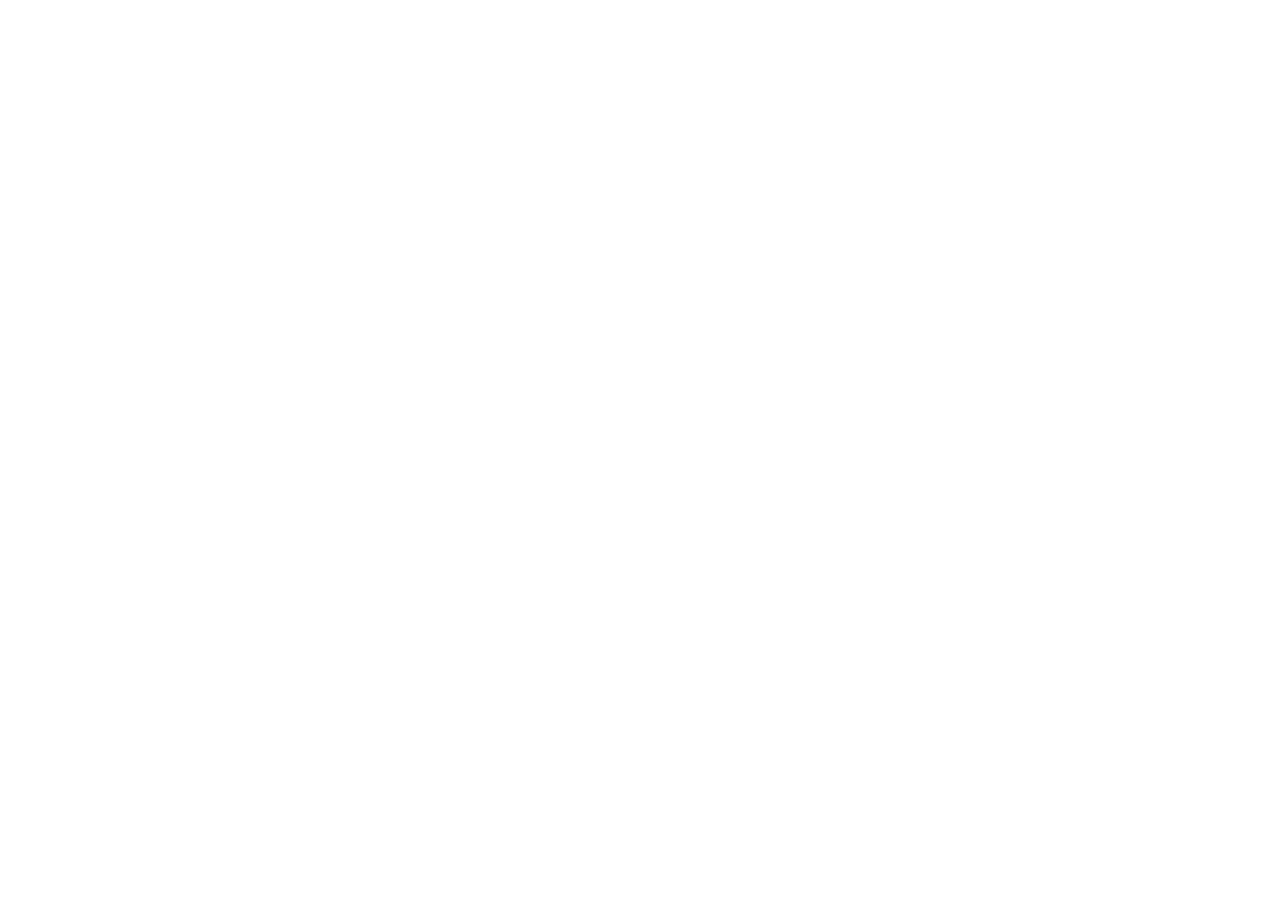
==== shop.html @ 04a5147b "upload home page" ====
<!DOCTYPE html>
<html lang="en">
<head>
    <meta charset="UTF-8">
    <meta http-equiv="X-UA-Compatible" content="IE=edge">
    <meta name="viewport" content="width=device-width, initial-scale=1.0">
    <title>Document</title>
    <link rel="stylesheet" href="assets/css/bootstrap.min.css">

    <link rel="stylesheet" href="assets/css/category.css">
</head>
<body>
    

    <script src="assets/js/bootstrap.min.js"></script>
</body>
</html>
---- assets/css/category.css ----
body
{
    font-family: 'Rubik', sans-serif;
}
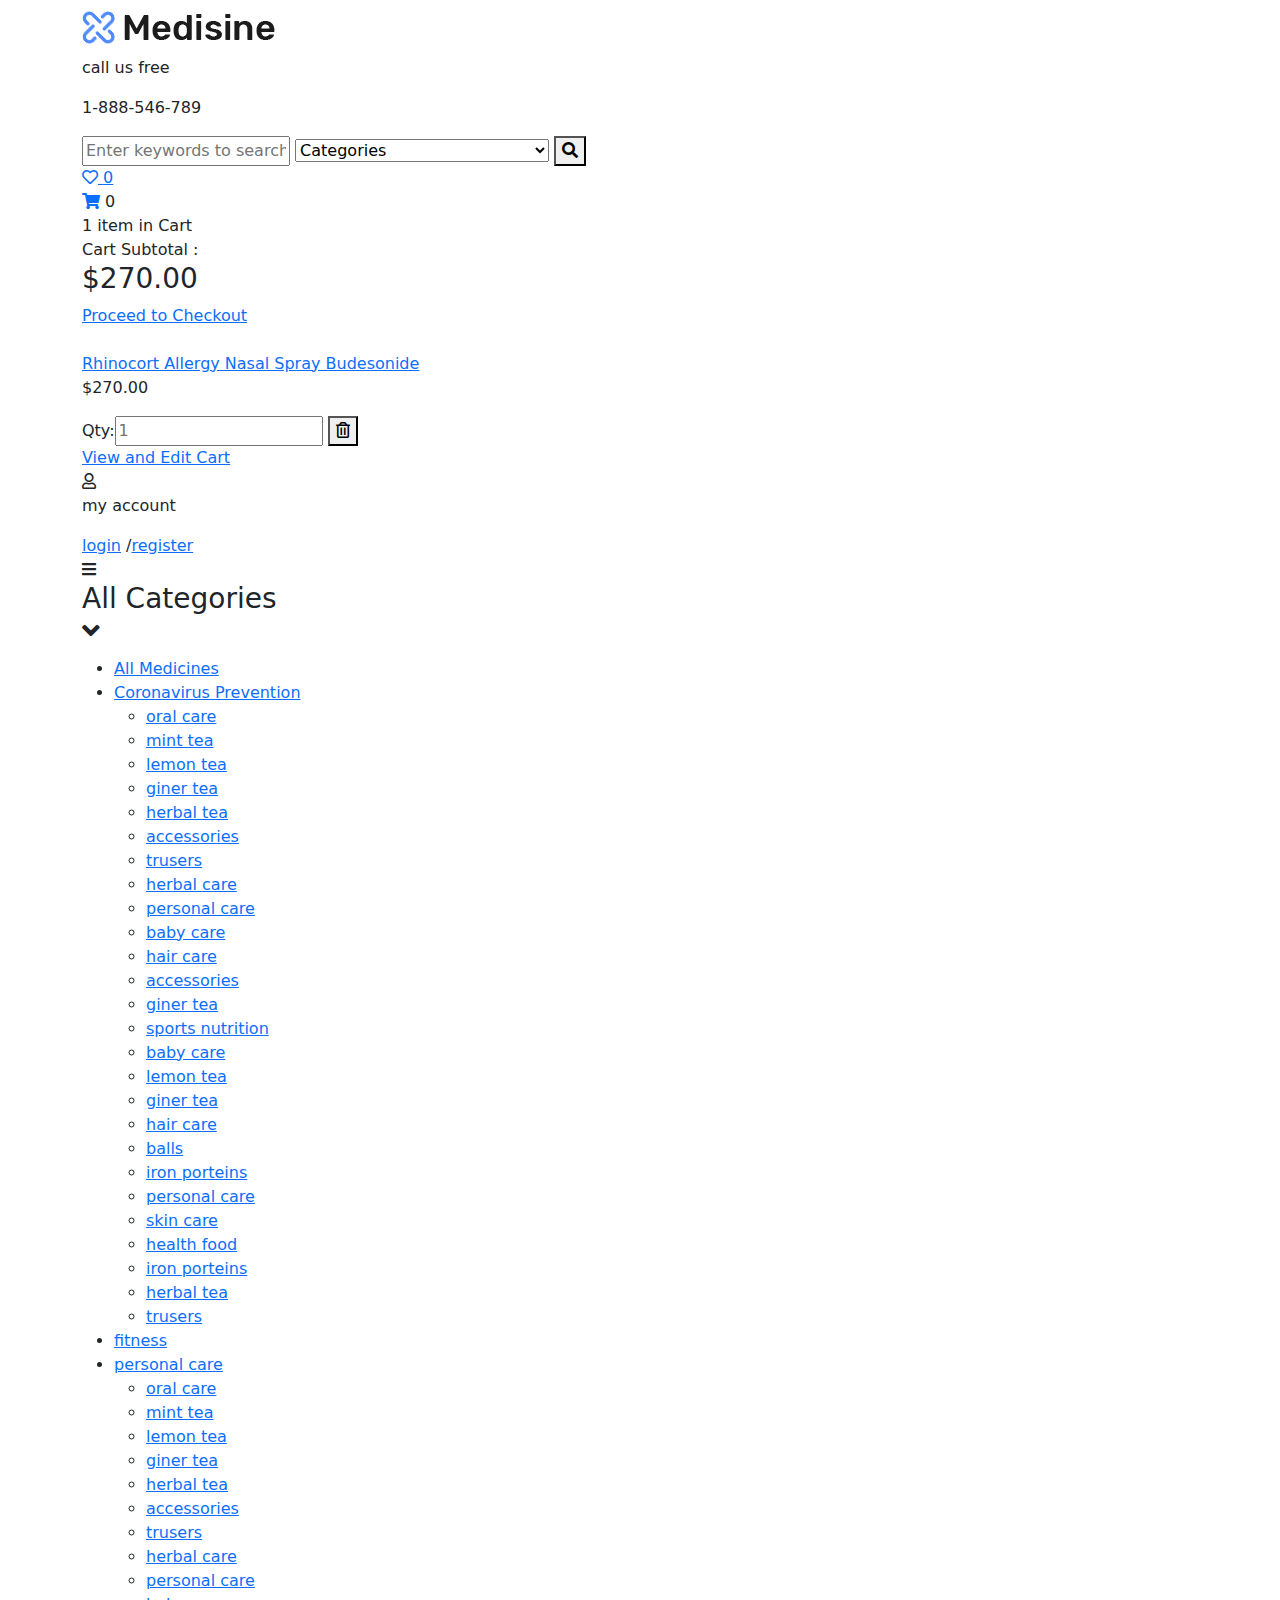
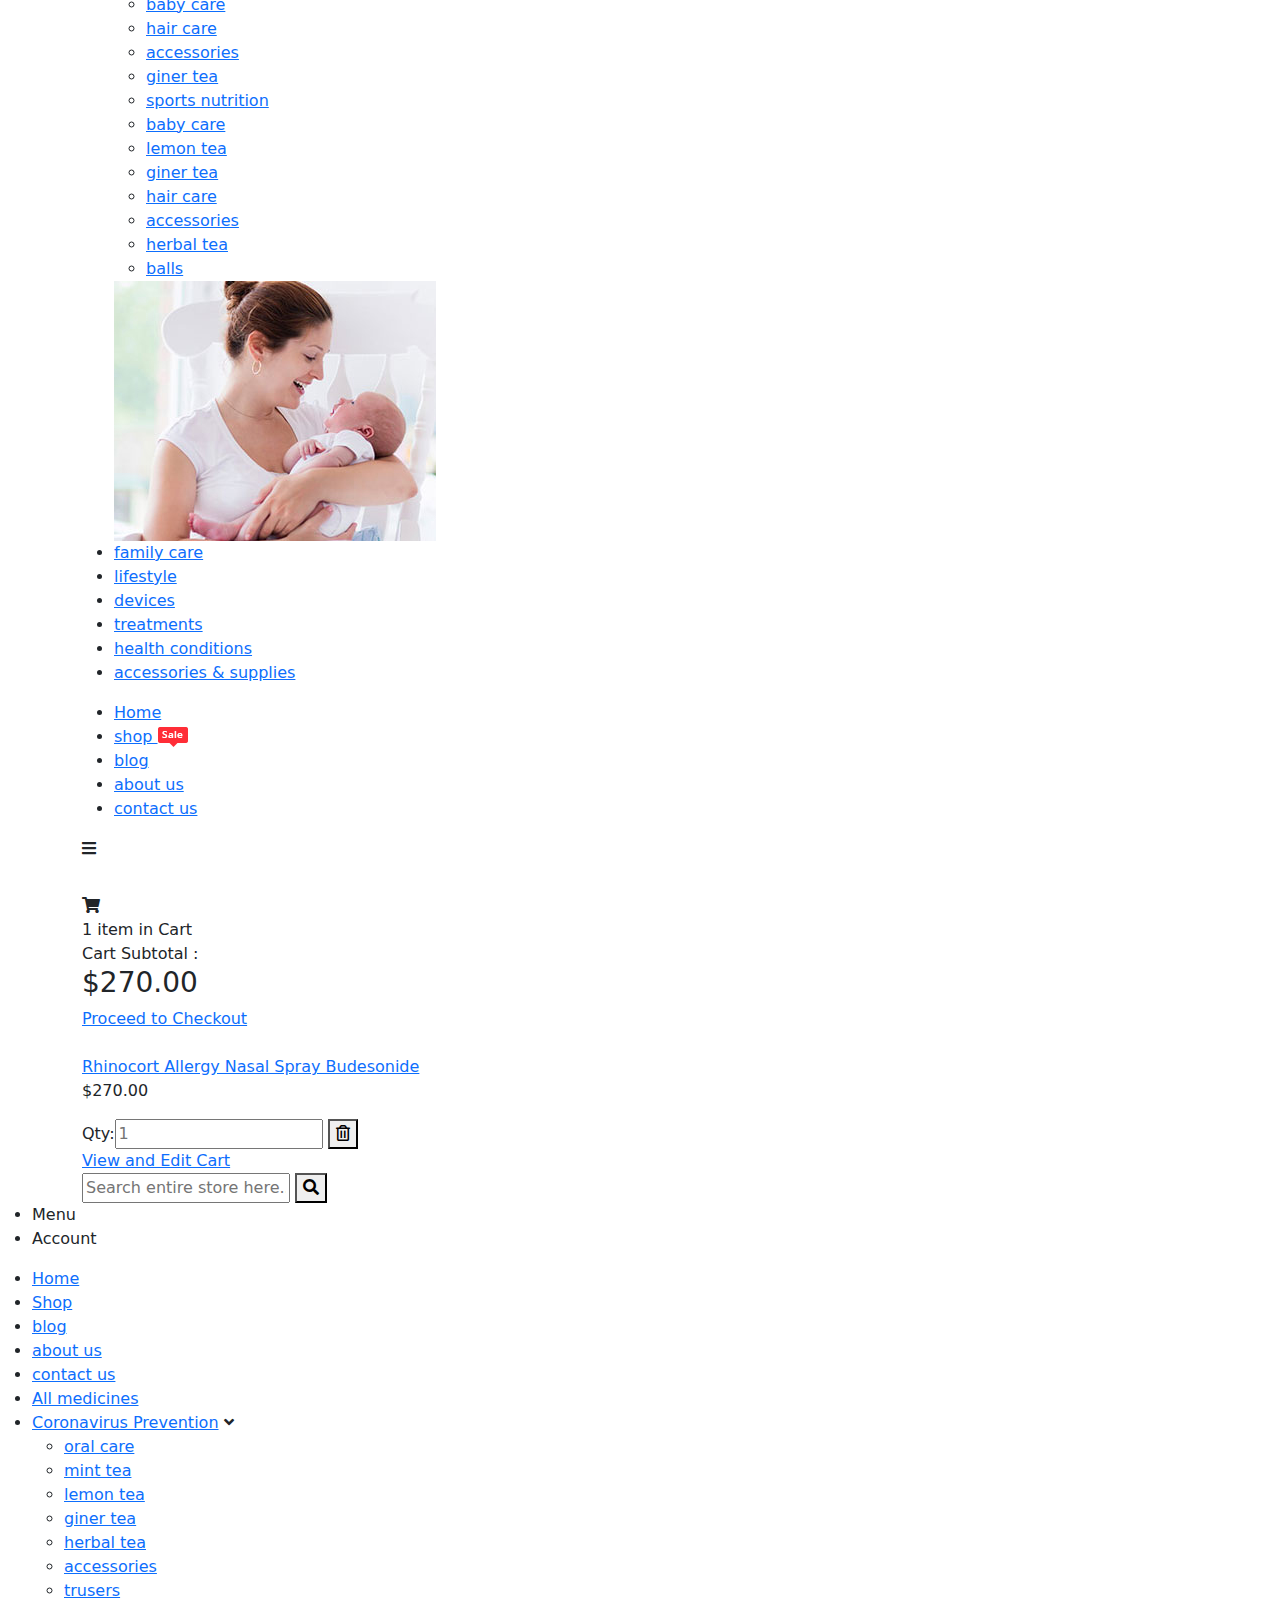
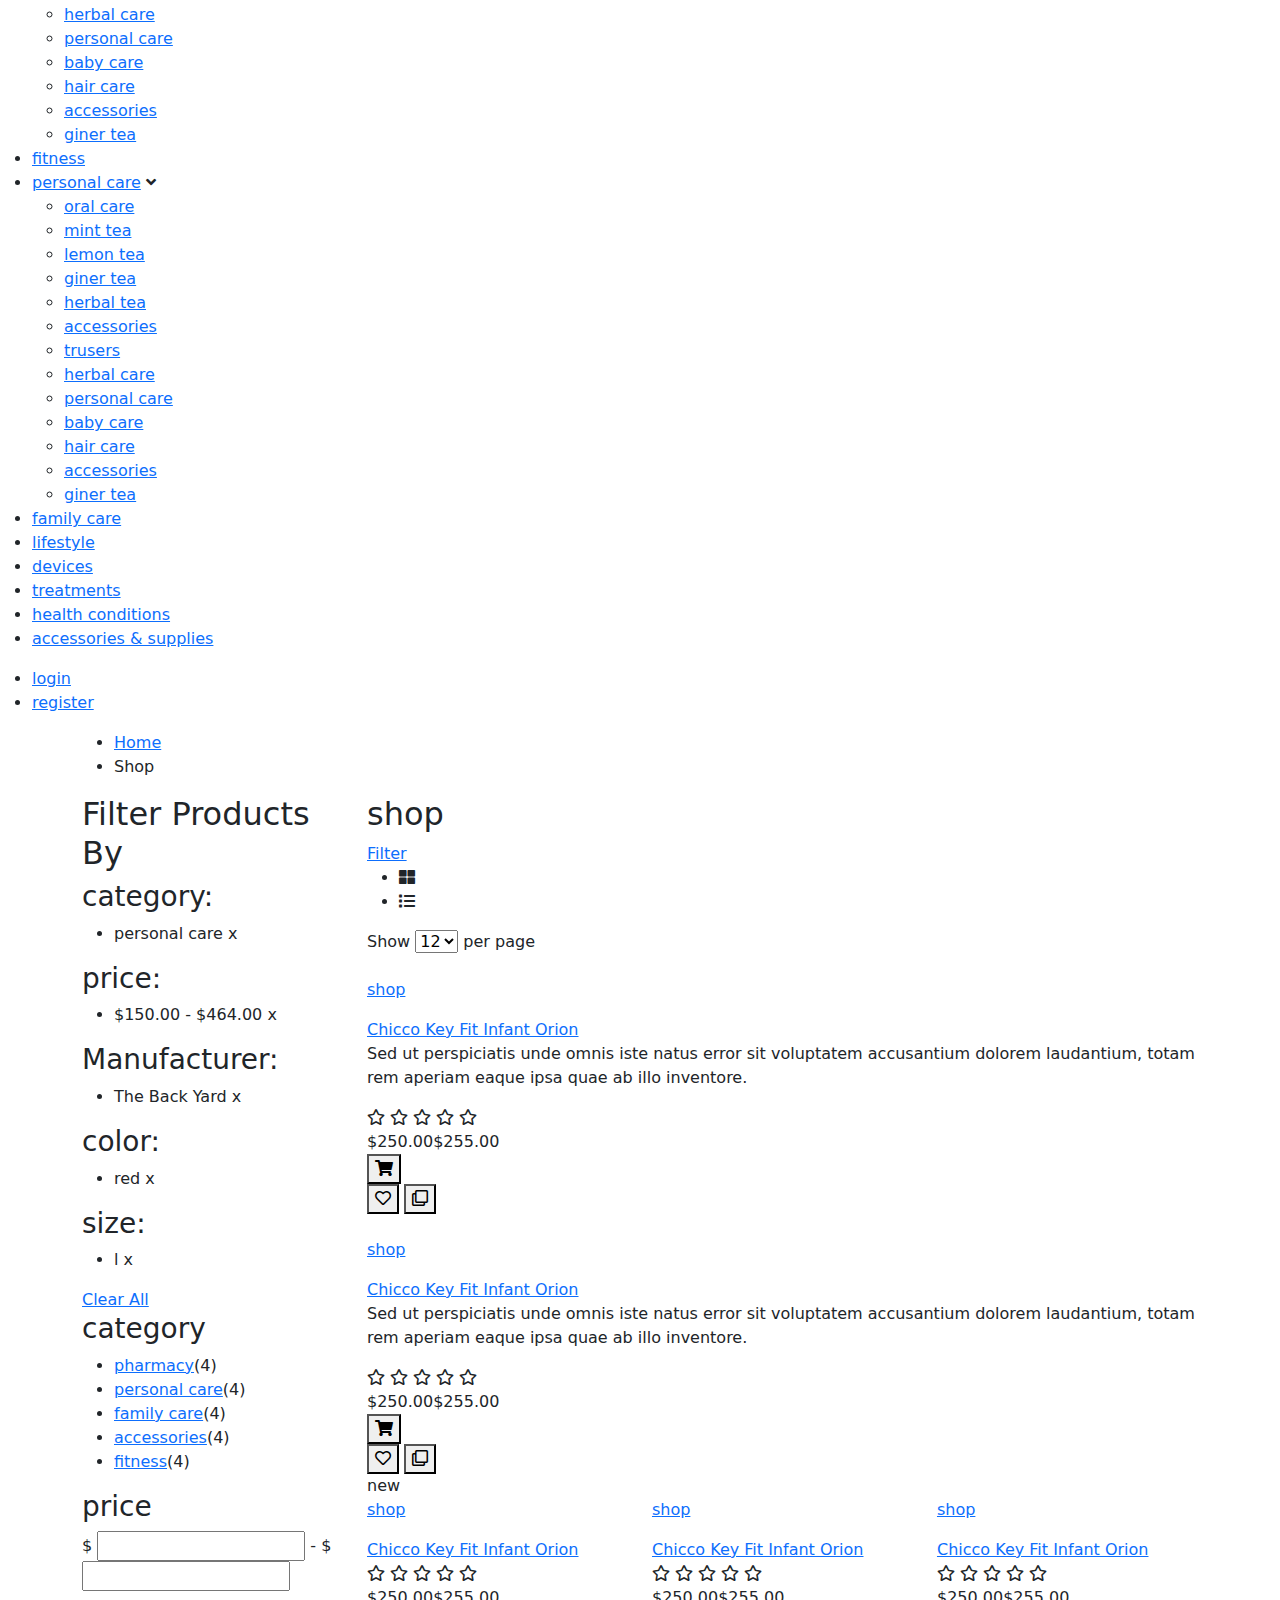
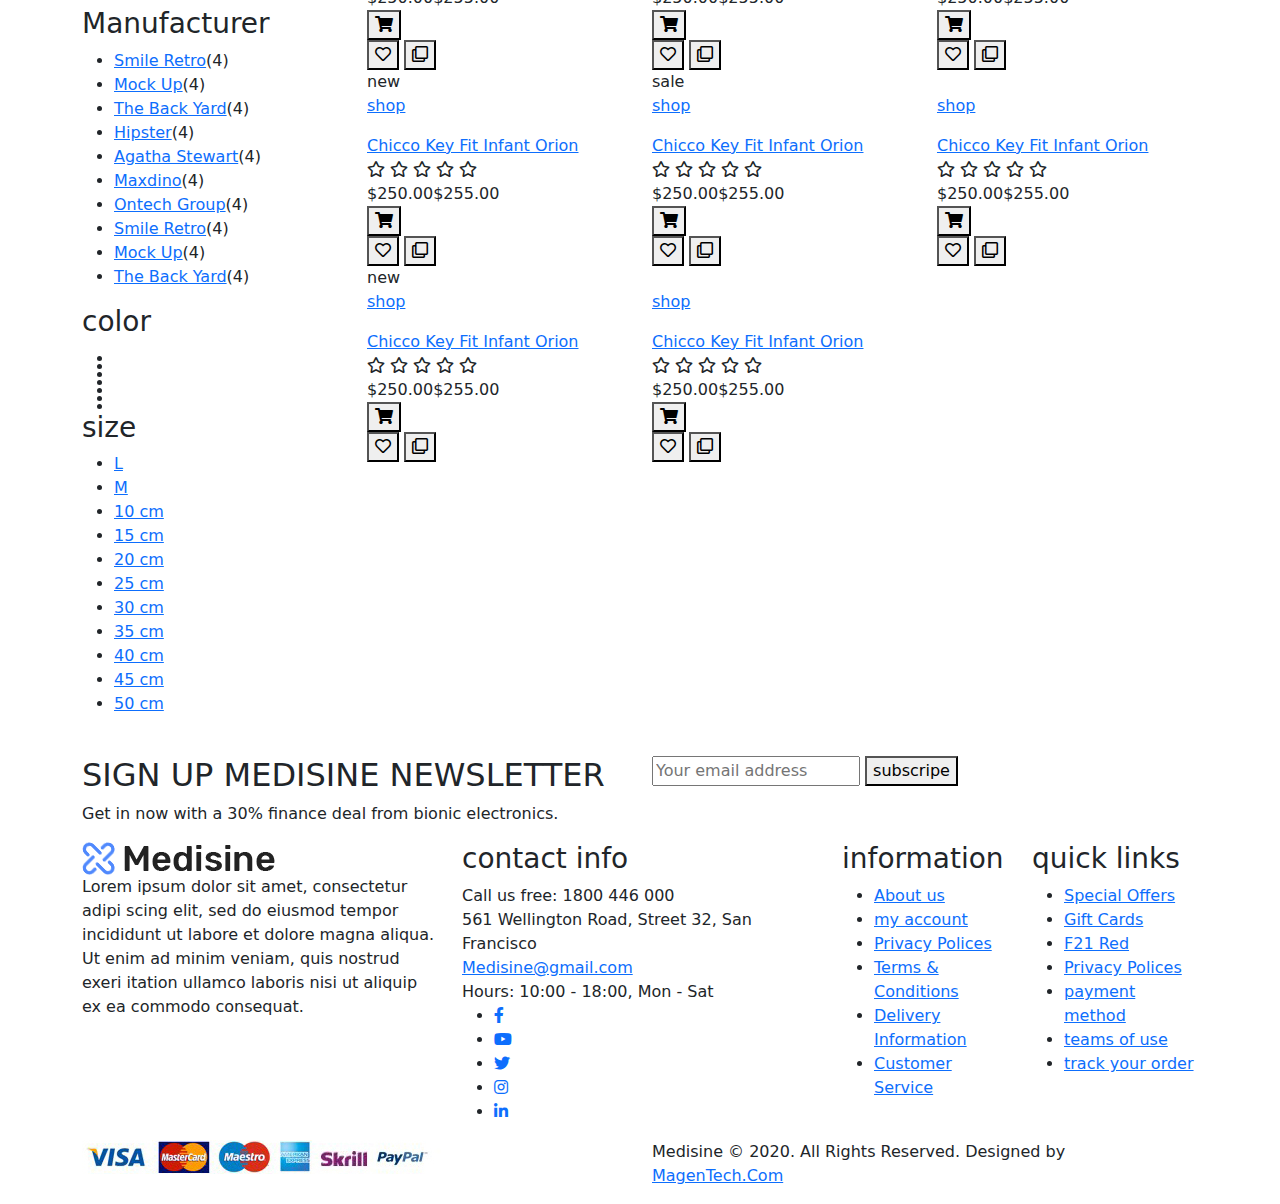
==== commit 09e41775: "update" ====
--- a/shop.html
+++ b/shop.html
@@ -1,17 +1,1073 @@
 <!DOCTYPE html>
 <html lang="en">
+
 <head>
-    <meta charset="UTF-8">
-    <meta http-equiv="X-UA-Compatible" content="IE=edge">
-    <meta name="viewport" content="width=device-width, initial-scale=1.0">
-    <title>Document</title>
-    <link rel="stylesheet" href="assets/css/bootstrap.min.css">
-
-    <link rel="stylesheet" href="assets/css/category.css">
+    <meta charset="UTF-8" />
+    <meta http-equiv="X-UA-Compatible" content="IE=edge" />
+    <meta name="viewport" content="width=device-width, initial-scale=1.0" />
+    <title>Medicine - Shop</title>
+    <link rel="shortcut icon" href="assets/image/index/small_img/logoIcon.png" />
+    <link rel="preconnect" href="https://fonts.googleapis.com" />
+    <link rel="stylesheet" href="assets/css/jquerySlider.css" />
+    <link rel="stylesheet" href="assets/css/bootstrap.min.css" />
+    <link rel="preconnect" href="https://fonts.googleapis.com" />
+    <link rel="preconnect" href="https://fonts.gstatic.com" crossorigin />
+    <link href="https://fonts.googleapis.com/css2?family=Rubik:wght@300;400;500;600;900&display=swap"
+        rel="stylesheet" />
+    <link rel="stylesheet" href="assets/css/all.min.css" />
+    <link rel="stylesheet" href="assets/css/shop.css">
 </head>
+
 <body>
-    
-
+    <header class="lg_header boxshadow">
+        <div class="top_header">
+            <div class="container">
+                <div class="top_header_content">
+                    <h1 class="logo">
+                        <a href="index.html" class="d-block"><img src="assets/image/index/small_img/logo.svg"
+                                alt=""></a>
+                    </h1><!-- ./logo -->
+                    <div class="phone">
+                        <p class="phone_text">call us free</p>
+                        <p class="phone_num">1-888-546-789</p>
+                    </div><!-- ./phone -->
+                    <div class="search_form">
+                        <form action="">
+                            <input type="text" name="" id="" placeholder="Enter keywords to search...">
+                            <select name="" class="search_cat" id="">
+                                <option>Categories</option>
+                                <option>- - Shop</option>
+                                <option>- - - - Pharmacy</option>
+                                <option>- - - - - - Mint Tea</option>
+                                <option>- - - - - - Lemon Tea</option>
+                                <option>- - - - - - Ginger Tea</option>
+                                <option>- - - - - - Herbal tea</option>
+                                <option>- - - - - - Accessories</option>
+                                <option>- - - - - - Trousers</option>
+                                <option>- - - - Personal Care</option>
+                                <option>- - - - - - Personal Care</option>
+                                <option>- - - - - - Baby Care</option>
+                                <option>- - - - - - Hair Care</option>
+                                <option>- - - - - - Oral Care</option>
+                                <option>- - - - - - Accessories</option>
+                                <option>- - - - Family Care</option>
+                                <option>- - - - - - Skin Care</option>
+                                <option>- - - - - - Health Food</option>
+                                <option>- - - - - - Protein Supplements</option>
+                                <option>- - - - - - Harbal Tea</option>
+                                <option>- - - - - - Trousers</option>
+                                <option>- - - - - - Iron Proteins</option>
+                                <option>- - - - - - Ayurveda &amp; Herbs</option>
+                                <option>- - - - - - Accessories</option>
+                                <option>- - - - Accessories</option>
+                                <option>- - - - - - Baby Care</option>
+                                <option>- - - - - - Hair Care</option>
+                                <option>- - - - - - Oral Care</option>
+                                <option>- - - - - - Balls</option>
+                                <option>- - - - - - Harbal Tea</option>
+                                <option>- - - - Fitness</option>
+                                <option>- - - - - - Makeup</option>
+                                <option>- - - - - - Skin Care</option>
+                                <option>- - - - - - Hair Care</option>
+                                <option>- - - - - - Tools &amp; Accessories</option>
+                                <option>- - - - - - Personal Care</option>
+                                <option>- - - - Devices</option>
+                                <option>- - Features</option>
+                                <option>- - Accessories</option>
+                                <option>- - About Us</option>
+                                <option>- - Categories Demo</option>
+                                <option>- - - - Without Sidebar</option>
+                                <option>- - - - Left Sidebar</option>
+                                <option>- - - - Right Sidebar</option>
+                                <option>- - - - Left - Right Sidebar</option>
+                                <option>- - - - Product Types</option>
+                            </select><!-- ./search_cat -->
+                            <button type="submit" class="search_btn"><span><i class="fas fa-search"></i></span></button>
+                        </form>
+                    </div><!-- ./search_form -->
+                    <div class="user_options">
+                        <a href="#" class="like_icon user_options_item text_blue_hover m-0"><i class="far fa-heart"></i>
+                            <span class="liked_num">0</span></a>
+                        <div class="cart_icon user_options_item dropdown">
+                            <a href="shop.html"><i class="fas fa-shopping-cart"></i></a>
+                            <span class="cart_num">0</span>
+                            <div class="menu boxshadow">
+                                <div class="cart_icon_content">
+                                    <!-- <p class="empty">No products at cart</p> -->
+                                    <div class="cart_products">
+                                        <div class="items_total">
+                                            <div class="items_num"><span>1</span> item in Cart</div>
+                                            <div class="items_subtotal">Cart Subtotal :<h3>$270.00</h3>
+                                            </div>
+                                        </div><!-- ./items_total -->
+                                        <a href="shop.html" class="to_checkout opacity_hover">Proceed to Checkout</a>
+                                        <div class="cart_items">
+                                            <div class="item">
+                                                <div class="item_img"><a href="shop.html"><img
+                                                            src="assets/image/shop/products/product_1.jpg" alt=""></a>
+                                                </div>
+                                                <div class="item_details">
+                                                    <a href="shop.html" class="item_name">Rhinocort Allergy Nasal Spray
+                                                        Budesonide</a>
+                                                    <p class="item_price">$270.00</p>
+                                                    <label for="qty">Qty:</label><input type="text" id="qty"
+                                                        placeholder="1" class="qty_num">
+                                                    <button class="remove"><i class="far fa-trash-alt"></i></button>
+                                                </div><!-- ./item_details -->
+                                            </div><!-- ./item -->
+                                        </div><!-- ./cart_items -->
+                                        <a href="shop.html" class="view_cart opacity_hover">View and Edit Cart</a>
+                                    </div><!-- ./cart_products -->
+                                </div><!-- ./cart_icon_content -->
+                            </div><!-- ./menu -->
+                        </div><!-- ./cart_icon -->
+                        <div class="user_icon user_options_item">
+                            <i class="far fa-user"></i>
+                            <div class="user_icon_text">
+                                <p>my account</p>
+                                <div class="user_icon_pages"><a href="shop.html" class="text_blue_hover">login</a> /<a
+                                        href="shop.html" class="text_blue_hover">register</a></div>
+                            </div><!-- ./user_icon_text -->
+                        </div><!-- ./user_icon -->
+                    </div><!-- ./user_options -->
+                </div><!-- ./top_header_content -->
+            </div><!-- ./container -->
+        </div><!-- ./top_header -->
+
+        <div class="bottom_header">
+            <div class="container">
+                <div class="bottom_header_content">
+                    <div class="nav_cat dropdown">
+                        <div class="nav_cat_header">
+                            <div class="bars_icon"><i class="fas fa-bars"></i></div>
+                            <h3 class="nav_cat_title">All Categories <div><i class="fas fa-angle-down"></i></div>
+                            </h3>
+                        </div><!-- ./nav_cat_header -->
+                        <div class="menu boxshadow">
+                            <ul class="nav_cat_filters">
+                                <li class="nav_cat_filters_item bg_blue_text_whi_hover "><a href="shop.html">All
+                                        Medicines</a></li>
+                                <li class="nav_cat_filters_item bg_blue_text_whi_hover dropdown">
+                                    <a href="shop.html">Coronavirus Prevention</a>
+                                    <div class="menu boxshadow">
+                                        <div class="left">
+                                            <ul class="nav_cat_inner_menu">
+                                                <li class="nav_cat_inner_menu_item title"><a href="shop.html">oral
+                                                        care</a></li>
+                                                <li class="nav_cat_inner_menu_item"><a href="shop.html">mint tea</a>
+                                                </li>
+                                                <li class="nav_cat_inner_menu_item"><a href="shop.html">lemon tea</a>
+                                                </li>
+                                                <li class="nav_cat_inner_menu_item"><a href="shop.html">giner tea</a>
+                                                </li>
+                                                <li class="nav_cat_inner_menu_item"><a href="shop.html">herbal tea</a>
+                                                </li>
+                                                <li class="nav_cat_inner_menu_item"><a href="shop.html">accessories</a>
+                                                </li>
+                                                <li class="nav_cat_inner_menu_item"><a href="shop.html">trusers</a></li>
+                                            </ul><!-- ./nav_cat_inner_menu -->
+                                            <ul class="nav_cat_inner_menu">
+                                                <li class="nav_cat_inner_menu_item title"><a href="shop.html">herbal
+                                                        care</a></li>
+                                                <li class="nav_cat_inner_menu_item"><a href="shop.html">personal
+                                                        care</a></li>
+                                                <li class="nav_cat_inner_menu_item"><a href="shop.html">baby care</a>
+                                                </li>
+                                                <li class="nav_cat_inner_menu_item"><a href="shop.html">hair care</a>
+                                                </li>
+                                                <li class="nav_cat_inner_menu_item"><a href="shop.html">accessories</a>
+                                                </li>
+                                                <li class="nav_cat_inner_menu_item"><a href="shop.html">giner tea</a>
+                                                </li>
+                                            </ul><!-- ./nav_cat_inner_menu -->
+                                        </div><!-- ./left -->
+                                        <div class="right">
+                                            <ul class="nav_cat_inner_menu">
+                                                <li class="nav_cat_inner_menu_item title"><a href="shop.html">sports
+                                                        nutrition</a></li>
+                                                <li class="nav_cat_inner_menu_item"><a href="shop.html">baby care</a>
+                                                </li>
+                                                <li class="nav_cat_inner_menu_item"><a href="shop.html">lemon tea</a>
+                                                </li>
+                                                <li class="nav_cat_inner_menu_item"><a href="shop.html">giner tea</a>
+                                                </li>
+                                                <li class="nav_cat_inner_menu_item"><a href="shop.html">hair care</a>
+                                                </li>
+                                                <li class="nav_cat_inner_menu_item"><a href="shop.html">balls</a></li>
+                                            </ul><!-- ./nav_cat_inner_menu -->
+                                            <ul class="nav_cat_inner_menu">
+                                                <li class="nav_cat_inner_menu_item title"><a href="shop.html">iron
+                                                        porteins</a></li>
+                                                <li class="nav_cat_inner_menu_item"><a href="shop.html">personal
+                                                        care</a></li>
+                                                <li class="nav_cat_inner_menu_item"><a href="shop.html">skin care</a>
+                                                </li>
+                                                <li class="nav_cat_inner_menu_item"><a href="shop.html">health food</a>
+                                                </li>
+                                                <li class="nav_cat_inner_menu_item"><a href="shop.html">iron
+                                                        porteins</a></li>
+                                                <li class="nav_cat_inner_menu_item"><a href="shop.html">herbal tea</a>
+                                                </li>
+                                                <li class="nav_cat_inner_menu_item"><a href="shop.html">trusers</a></li>
+                                            </ul><!-- ./nav_cat_inner_menu -->
+                                        </div><!-- ./right -->
+                                    </div><!-- ./menu -->
+                                </li><!-- ./nav_cat_filters_item  ./dropdown -->
+                                <li class="nav_cat_filters_item bg_blue_text_whi_hover"><a href="shop.html">fitness</a>
+                                </li>
+                                <li class="nav_cat_filters_item bg_blue_text_whi_hover dropdown">
+                                    <a href="shop.html">personal care</a>
+                                    <div class="menu boxshadow">
+                                        <div class="left">
+                                            <ul class="nav_cat_inner_menu">
+                                                <li class="nav_cat_inner_menu_item title"><a href="shop.html">oral
+                                                        care</a></li>
+                                                <li class="nav_cat_inner_menu_item"><a href="shop.html">mint tea</a>
+                                                </li>
+                                                <li class="nav_cat_inner_menu_item"><a href="shop.html">lemon tea</a>
+                                                </li>
+                                                <li class="nav_cat_inner_menu_item"><a href="shop.html">giner tea</a>
+                                                </li>
+                                                <li class="nav_cat_inner_menu_item"><a href="shop.html">herbal tea</a>
+                                                </li>
+                                                <li class="nav_cat_inner_menu_item"><a href="shop.html">accessories</a>
+                                                </li>
+                                                <li class="nav_cat_inner_menu_item"><a href="shop.html">trusers</a></li>
+                                            </ul><!-- ./nav_cat_inner_menu -->
+                                            <ul class="nav_cat_inner_menu">
+                                                <li class="nav_cat_inner_menu_item title"><a href="shop.html">herbal
+                                                        care</a></li>
+                                                <li class="nav_cat_inner_menu_item"><a href="shop.html">personal
+                                                        care</a></li>
+                                                <li class="nav_cat_inner_menu_item"><a href="shop.html">baby care</a>
+                                                </li>
+                                                <li class="nav_cat_inner_menu_item"><a href="shop.html">hair care</a>
+                                                </li>
+                                                <li class="nav_cat_inner_menu_item"><a href="shop.html">accessories</a>
+                                                </li>
+                                                <li class="nav_cat_inner_menu_item"><a href="shop.html">giner tea</a>
+                                                </li>
+                                            </ul><!-- ./nav_cat_inner_menu -->
+                                        </div><!-- ./left -->
+                                        <div class="right">
+                                            <ul class="nav_cat_inner_menu">
+                                                <li class="nav_cat_inner_menu_item title"><a href="shop.html">sports
+                                                        nutrition</a></li>
+                                                <li class="nav_cat_inner_menu_item"><a href="shop.html">baby care</a>
+                                                </li>
+                                                <li class="nav_cat_inner_menu_item"><a href="shop.html">lemon tea</a>
+                                                </li>
+                                                <li class="nav_cat_inner_menu_item"><a href="shop.html">giner tea</a>
+                                                </li>
+                                                <li class="nav_cat_inner_menu_item"><a href="shop.html">hair care</a>
+                                                </li>
+                                                <li class="nav_cat_inner_menu_item"><a href="shop.html">accessories</a>
+                                                </li>
+                                                <li class="nav_cat_inner_menu_item"><a href="shop.html">herbal tea</a>
+                                                </li>
+                                                <li class="nav_cat_inner_menu_item"><a href="shop.html">balls</a></li>
+                                            </ul><!-- ./nav_cat_inner_menu -->
+                                            <a href="shop.html"><img src="assets/image/index/nav/item-1 (1).jpg"
+                                                    class="opacity_hover" alt=""></a>
+                                        </div><!-- ./right -->
+                                    </div><!-- ./menu -->
+                                </li><!-- ./nav_cat_filters_item ./dropdown -->
+                                <li class="nav_cat_filters_item bg_blue_text_whi_hover"><a href="shop.html">family
+                                        care</a></li>
+                                <li class="nav_cat_filters_item bg_blue_text_whi_hover"><a
+                                        href="shop.html">lifestyle</a></li>
+                                <li class="nav_cat_filters_item bg_blue_text_whi_hover"><a href="shop.html">devices</a>
+                                </li>
+                                <li class="nav_cat_filters_item bg_blue_text_whi_hover"><a
+                                        href="shop.html">treatments</a></li>
+                                <li class="nav_cat_filters_item bg_blue_text_whi_hover"><a href="shop.html">health
+                                        conditions</a></li>
+                                <li class="nav_cat_filters_item bg_blue_text_whi_hover"><a href="shop.html">accessories
+                                        & supplies</a></li>
+                            </ul><!-- ./nav_cat_filters -->
+                        </div><!-- ./menu -->
+                    </div><!-- ./nav_cat -->
+                    <nav>
+                        <ul class="nav_items">
+                            <li><a href="index.html" class="text_blue_hover ">Home</a></li>
+                            <li><a href="shop.html" class="text_blue_hover active position-relative">shop <img
+                                        src="assets/image/index/nav/sale.png" alt=""></a></li>
+                            <li><a href="shop.html" class="text_blue_hover">blog</a></li>
+                            <li><a href="shop.html" class="text_blue_hover">about us</a></li>
+                            <li><a href="shop.html" class="text_blue_hover">contact us</a></li>
+                        </ul><!-- ./nav_items -->
+                    </nav>
+                </div><!-- ./bottom_header_content -->
+            </div><!-- ./container -->
+        </div><!-- ./bottom_header -->
+    </header><!-- ./lg_header -->
+
+    <header class="sm_header">
+        <div class="top_header">
+            <div class="container">
+                <div class="top_header_content">
+                    <div class="nav_bars"><i class="fas fa-bars"></i></div>
+                    <div class="logo"><a href="shop.html"><img src="assets/image/index/small_img/logo-mobile_1.png"
+                                alt=""></a></div>
+                    <div class="cart_icon">
+                        <i class="fas fa-shopping-cart"></i>
+                        <div class="menu boxshadow">
+                            <!-- <p class="empty">You have no items in your shopping cart.</p> -->
+                            <div class="cart_products">
+                                <div class="items_total">
+                                    <div class="items_num"><span>1</span> item in Cart</div>
+                                    <div class="items_subtotal">Cart Subtotal :<h3>$270.00</h3>
+                                    </div>
+                                </div><!-- ./items_total -->
+                                <a href="shop.html" class="to_checkout opacity_hover">Proceed to Checkout</a>
+                                <div class="cart_items">
+                                    <div class="item">
+                                        <div class="item_img"><a href="shop.html"><img
+                                                    src="assets/image/shop/products/product_1.jpg" alt=""></a></div>
+                                        <div class="item_details">
+                                            <a href="shop.html" class="item_name">Rhinocort Allergy Nasal Spray
+                                                Budesonide</a>
+                                            <p class="item_price">$270.00</p>
+                                            <label for="qty">Qty:</label><input type="text" id="qty" placeholder="1"
+                                                class="qty_num">
+                                            <button class="remove"><i class="far fa-trash-alt"></i></button>
+                                        </div><!-- ./item_details -->
+                                    </div><!-- ./item -->
+                                </div><!-- ./cart_items -->
+                                <a href="shop.html" class="view_cart opacity_hover">View and Edit Cart</a>
+                            </div><!-- ./cart_products -->
+                        </div><!-- ./menu -->
+                    </div><!-- ./cart_icon -->
+                </div><!-- ./top_header_content -->
+            </div><!-- ./container -->
+        </div><!-- ./top_header -->
+        <div class="bottom_header">
+            <div class="container">
+                <form action="" class="search_form">
+                    <input type="text" placeholder="Search entire store here..." name="" id="">
+                    <button type="submit" class="search_btn"><i class="fas fa-search"></i></button>
+                </form><!-- ./search_form -->
+            </div><!-- ./container -->
+        </div><!-- ./bottom_header -->
+        <div class="side_nav">
+            <div class="side_nav_content">
+                <ul class="side_nav_head tabs-buttons">
+                    <li class="side_nav_head_item tab-button" data-btn-num="1">Menu</li>
+                    <li class="side_nav_head_item tab-button" data-btn-num="2">Account</li>
+                </ul><!-- ./tabs-buttons -->
+                <div class="tabs-content">
+                    <div class="side_nav_item tab-content" data-tab-num="1">
+                        <ul class="side_nav_item_list">
+                            <li><a href="index.html">Home</a></li>
+                            <li><a href="shop.html">Shop</a></li>
+                            <li><a href="shop.html">blog</a></li>
+                            <li><a href="shop.html">about us</a></li>
+                            <li><a href="shop.html">contact us</a></li>
+                            <li><a href="shop.html">All medicines</a></li>
+                            <li class="accordion-content">
+                                <div class="accordion-content-title">
+                                    <a href="shop.html">Coronavirus Prevention</a>
+                                    <i class="fas fa-angle-down"></i>
+                                </div><!-- ./accordion-content-title -->
+                                <div class="accordion-content-desc">
+                                    <ul class="nav_cat_inner_menu">
+                                        <li class="nav_cat_inner_menu_item title"><a href="shop.html">oral care</a></li>
+                                        <li class="nav_cat_inner_menu_item"><a href="shop.html">mint tea</a></li>
+                                        <li class="nav_cat_inner_menu_item"><a href="shop.html">lemon tea</a></li>
+                                        <li class="nav_cat_inner_menu_item"><a href="shop.html">giner tea</a></li>
+                                        <li class="nav_cat_inner_menu_item"><a href="shop.html">herbal tea</a></li>
+                                        <li class="nav_cat_inner_menu_item"><a href="shop.html">accessories</a></li>
+                                        <li class="nav_cat_inner_menu_item"><a href="shop.html">trusers</a></li>
+                                    </ul><!-- ./nav_cat_inner_menu -->
+                                    <ul class="nav_cat_inner_menu">
+                                        <li class="nav_cat_inner_menu_item title"><a href="shop.html">herbal care</a>
+                                        </li>
+                                        <li class="nav_cat_inner_menu_item"><a href="shop.html">personal care</a></li>
+                                        <li class="nav_cat_inner_menu_item"><a href="shop.html">baby care</a></li>
+                                        <li class="nav_cat_inner_menu_item"><a href="shop.html">hair care</a></li>
+                                        <li class="nav_cat_inner_menu_item"><a href="shop.html">accessories</a></li>
+                                        <li class="nav_cat_inner_menu_item"><a href="shop.html">giner tea</a></li>
+                                    </ul><!-- ./nav_cat_inner_menu -->
+                                </div><!-- ./accordion-content-desc -->
+                            </li><!-- ./accordion-content -->
+                            <li><a href="shop.html">fitness</a></li>
+                            <li class="accordion-content">
+                                <div class="accordion-content-title">
+                                    <a href="shop.html">personal care</a>
+                                    <i class="fas fa-angle-down"></i>
+                                </div><!-- ./accordion-content-title -->
+                                <div class="accordion-content-desc">
+                                    <ul class="nav_cat_inner_menu">
+                                        <li class="nav_cat_inner_menu_item title"><a href="shop.html">oral care</a></li>
+                                        <li class="nav_cat_inner_menu_item"><a href="shop.html">mint tea</a></li>
+                                        <li class="nav_cat_inner_menu_item"><a href="shop.html">lemon tea</a></li>
+                                        <li class="nav_cat_inner_menu_item"><a href="shop.html">giner tea</a></li>
+                                        <li class="nav_cat_inner_menu_item"><a href="shop.html">herbal tea</a></li>
+                                        <li class="nav_cat_inner_menu_item"><a href="shop.html">accessories</a></li>
+                                        <li class="nav_cat_inner_menu_item"><a href="shop.html">trusers</a></li>
+                                    </ul><!-- ./nav_cat_inner_menu -->
+                                    <ul class="nav_cat_inner_menu">
+                                        <li class="nav_cat_inner_menu_item title"><a href="shop.html">herbal care</a>
+                                        </li>
+                                        <li class="nav_cat_inner_menu_item"><a href="shop.html">personal care</a></li>
+                                        <li class="nav_cat_inner_menu_item"><a href="shop.html">baby care</a></li>
+                                        <li class="nav_cat_inner_menu_item"><a href="shop.html">hair care</a></li>
+                                        <li class="nav_cat_inner_menu_item"><a href="shop.html">accessories</a></li>
+                                        <li class="nav_cat_inner_menu_item"><a href="shop.html">giner tea</a></li>
+                                    </ul><!-- ./nav_cat_inner_menu -->
+                                </div><!-- ./accordion-content-desc -->
+                            </li><!-- ./accordion-content -->
+                            <li><a href="shop.html">family care</a></li>
+                            <li><a href="shop.html">lifestyle</a></li>
+                            <li><a href="shop.html">devices</a></li>
+                            <li><a href="shop.html">treatments</a></li>
+                            <li><a href="shop.html">health conditions</a></li>
+                            <li><a href="shop.html">accessories & supplies</a></li>
+                        </ul><!-- ./side_nav_item_list -->
+                    </div><!-- ./side_nav_item -->
+                    <div class="side_nav_item tab-content" data-tab-num="2">
+                        <ul class="side_nav_item_list">
+                            <li><a href="shop.html">login</a></li>
+                            <li><a href="shop.html">register</a></li>
+                        </ul><!-- ./side_nav_item_list -->
+                    </div><!-- ./side_nav_item -->
+                </div>
+                <!--./tabs-content -->
+            </div><!-- ./side_nav_content -->
+        </div><!-- ./side_nav -->
+        <div class="overlay"></div>
+    </header><!-- ./sm_header -->
+
+    <main>
+        <section class="director">
+            <div class="container">
+                <ul class="directorItems">
+                    <li><a href="index.html" class="text-hover-black">Home</a></li>
+                    <li>Shop</li>
+                </ul><!-- ./directorItems -->
+            </div><!-- ./container -->
+        </section><!-- ./director -->
+
+        <section class="shop">
+            <div class="container">
+                <div class="row">
+                    <div class="col-lg-3 col-md-4">
+                        <div class="filters">
+                            <div class="filters_title">
+                                <h2>Filter Products By</h2>
+                            </div>
+                            <!-- ########### active filters design ########### -->
+                            <div class="active_filters">
+                                <div class="active_item">
+                                    <h3 class="active_item_title">category:</h3>
+                                    <div class="active_item_content">
+                                        <ul class="active_item_list">
+                                            <li><span class="item">personal care</span> <span class="item_del">x</span>
+                                            </li>
+                                        </ul><!-- ./active_item_list -->
+                                    </div><!-- ./active_item_content -->
+                                </div><!-- ./active_item -->
+                                <div class="active_item">
+                                    <h3 class="active_item_title">price:</h3>
+                                    <div class="active_item_content">
+                                        <ul class="active_item_list">
+                                            <li><span class="item">$150.00 - $464.00</span> <span
+                                                    class="item_del">x</span></li>
+                                        </ul><!-- ./active_item_list -->
+                                    </div><!-- ./active_item_content -->
+                                </div><!-- ./active_item -->
+                                <div class="active_item">
+                                    <h3 class="active_item_title">Manufacturer:</h3>
+                                    <div class="active_item_content">
+                                        <ul class="active_item_list">
+                                            <li><span class="item">The Back Yard</span> <span class="item_del">x</span>
+                                            </li>
+                                        </ul><!-- ./active_item_list -->
+                                    </div><!-- ./active_item_content -->
+                                </div><!-- ./active_item -->
+                                <div class="active_item">
+                                    <h3 class="active_item_title">color:</h3>
+                                    <div class="active_item_content">
+                                        <ul class="active_item_list">
+                                            <li><span class="item">red</span> <span class="item_del">x</span></li>
+                                        </ul><!-- ./active_item_list -->
+                                    </div><!-- ./active_item_content -->
+                                </div><!-- ./active_item -->
+                                <div class="active_item">
+                                    <h3 class="active_item_title">size:</h3>
+                                    <div class="active_item_content">
+                                        <ul class="active_item_list">
+                                            <li><span class="item">l</span> <span class="item_del">x</span></li>
+                                        </ul><!-- ./active_item_list -->
+                                    </div><!-- ./active_item_content -->
+                                </div><!-- ./active_item -->
+                                <a href="#" class="del_filters">Clear All</a>
+                            </div><!-- ./active_filters -->
+                            <!-- ########################################################### -->
+                            <div class="filters_item">
+                                <h3 class="filters_item_title">category</h3>
+                                <div class="filters_item_content">
+                                    <ul class="filters_item_list">
+                                        <li><a href="#" class="filter_name">pharmacy</a><span
+                                                class="items_num">(4)</span></li>
+                                        <li><a href="#" class="filter_name">personal care</a><span
+                                                class="items_num">(4)</span></li>
+                                        <li><a href="#" class="filter_name">family care</a><span
+                                                class="items_num">(4)</span></li>
+                                        <li><a href="#" class="filter_name">accessories</a><span
+                                                class="items_num">(4)</span></li>
+                                        <li><a href="#" class="filter_name">fitness</a><span
+                                                class="items_num">(4)</span></li>
+                                    </ul><!-- ./filters_item_list -->
+                                </div><!-- ./filters_item_content -->
+                            </div><!-- ./filters_item -->
+                            <div class="filters_item">
+                                <h3 class="filters_item_title">price</h3>
+                                <div class="filters_item_content">
+                                    <div class="price_filter">
+                                        <div id="slider-range" class="slider-range"></div>
+                                        <p class="price_filter_content">$ <input type="text" id="amount" readonly> - $
+                                            <input type="text" id="amount2" readonly></p>
+                                    </div><!-- ./price_filter -->
+                                </div><!-- ./filters_item_content -->
+                            </div><!-- ./filters_item -->
+                            <div class="filters_item">
+                                <h3 class="filters_item_title">Manufacturer</h3>
+                                <div class="filters_item_content">
+                                    <ul class="filters_item_list">
+                                        <li><a href="#" class="filter_name">Smile Retro</a><span
+                                                class="items_num">(4)</span></li>
+                                        <li><a href="#" class="filter_name">Mock Up</a><span
+                                                class="items_num">(4)</span></li>
+                                        <li><a href="#" class="filter_name">The Back Yard</a><span
+                                                class="items_num">(4)</span></li>
+                                        <li><a href="#" class="filter_name">Hipster</a><span
+                                                class="items_num">(4)</span></li>
+                                        <li><a href="#" class="filter_name">Agatha Stewart</a><span
+                                                class="items_num">(4)</span></li>
+                                        <li><a href="#" class="filter_name">Maxdino</a><span
+                                                class="items_num">(4)</span></li>
+                                        <li><a href="#" class="filter_name">Ontech Group</a><span
+                                                class="items_num">(4)</span></li>
+                                        <li><a href="#" class="filter_name">Smile Retro</a><span
+                                                class="items_num">(4)</span></li>
+                                        <li><a href="#" class="filter_name">Mock Up</a><span
+                                                class="items_num">(4)</span></li>
+                                        <li><a href="#" class="filter_name">The Back Yard</a><span
+                                                class="items_num">(4)</span></li>
+                                    </ul><!-- ./filters_item_list -->
+                                </div><!-- ./filters_item_content -->
+                            </div><!-- ./filters_item -->
+                            <div class="filters_item">
+                                <h3 class="filters_item_title">color</h3>
+                                <div class="filters_item_content">
+                                    <ul class="filters_item_list colors">
+                                        <li><a href="#">
+                                                <div class="color_item" style="background-color: yellow;"></div>
+                                            </a></li>
+                                        <li><a href="#">
+                                                <div class="color_item" style="background-color: blue;"></div>
+                                            </a></li>
+                                        <li><a href="#">
+                                                <div class="color_item" style="background-color: brown;"></div>
+                                            </a></li>
+                                        <li><a href="#">
+                                                <div class="color_item" style="background-color: gray;"></div>
+                                            </a></li>
+                                        <li><a href="#">
+                                                <div class="color_item" style="background-color: violet;"></div>
+                                            </a></li>
+                                        <li><a href="#">
+                                                <div class="color_item" style="background-color: red;"></div>
+                                            </a></li>
+                                        <li><a href="#">
+                                                <div class="color_item" style="background-color: black;"></div>
+                                            </a></li>
+                                    </ul><!-- ./filters_item_list -->
+                                </div><!-- ./filters_item_content -->
+                            </div><!-- ./filters_item -->
+                            <div class="filters_item">
+                                <h3 class="filters_item_title">size</h3>
+                                <div class="filters_item_content">
+                                    <ul class="filters_item_list size">
+                                        <li><a href="#">
+                                                <div class="size_item">L</div>
+                                            </a></li>
+                                        <li><a href="#">
+                                                <div class="size_item">M</div>
+                                            </a></li>
+                                        <li><a href="#">
+                                                <div class="size_item">10 cm</div>
+                                            </a></li>
+                                        <li><a href="#">
+                                                <div class="size_item">15 cm</div>
+                                            </a></li>
+                                        <li><a href="#">
+                                                <div class="size_item">20 cm</div>
+                                            </a></li>
+                                        <li><a href="#">
+                                                <div class="size_item">25 cm</div>
+                                            </a></li>
+                                        <li><a href="#">
+                                                <div class="size_item">30 cm</div>
+                                            </a></li>
+                                        <li><a href="#">
+                                                <div class="size_item">35 cm</div>
+                                            </a></li>
+                                        <li><a href="#">
+                                                <div class="size_item">40 cm</div>
+                                            </a></li>
+                                        <li><a href="#">
+                                                <div class="size_item">45 cm</div>
+                                            </a></li>
+                                        <li><a href="#">
+                                                <div class="size_item">50 cm</div>
+                                            </a></li>
+                                    </ul><!-- ./filters_item_list -->
+                                </div><!-- ./filters_item_content -->
+                            </div><!-- ./filters_item -->
+                            <a href="#" class="filter_banner"><img src="assets/image/shop/banner-sidebar.png"
+                                    alt=""></a>
+                        </div><!-- ./filters -->
+                    </div>
+                    <div class="col-lg-9 col-md-8">
+                        <div class="products">
+                            <h2 class="section_title">shop</h2>
+                            <div class="toolbar">
+                                <a class="open_filters">Filter</a>
+                                <ul class="view_type">
+                                    <li class="active"><i class="fas fa-th-large"></i></li>
+                                    <li><i class="fas fa-list"></i></li>
+                                </ul><!-- ./view_type -->
+                                <div class="select_num">
+                                    <span>Show</span>
+                                    <select name="" id="">
+                                        <option value="">12</option>
+                                        <option value="">18</option>
+                                        <option value="">36</option>
+                                    </select>
+                                    <span>per page</span>
+                                </div><!-- ./select_num -->
+                            </div><!-- ./toolbar -->
+                            <div class="products_items">
+                                <div class="row">
+                                    <!-- ################################## Products design at list view ################################## -->
+                                    <div class="product_item list_view col-12">
+                                        <div class="item_content product_content">
+                                            <div class="item_img">
+                                                <a href="shop.html"><img
+                                                        src="assets/image/shop/products/product_12_1_1.jpg" alt=""></a>
+                                            </div>
+                                            <div class="product_details">
+                                                <p><a href="shop.html" class="item_cat">shop</a></p>
+                                                <a href="shop.html" class="item_name text_blue_hover">Chicco Key Fit
+                                                    Infant Orion</a>
+                                                <p class="item_desc">Sed ut perspiciatis unde omnis iste natus error sit
+                                                    voluptatem accusantium dolorem laudantium, totam rem aperiam eaque
+                                                    ipsa quae ab illo inventore.</p>
+                                                <div class="item_rate">
+                                                    <i class="far fa-star active"></i>
+                                                    <i class="far fa-star active"></i>
+                                                    <i class="far fa-star active"></i>
+                                                    <i class="far fa-star active"></i>
+                                                    <i class="far fa-star"></i>
+                                                </div><!-- ./item_rate -->
+                                                <div class="position-relative">
+
+                                                    <div class="item_price"><span class="new_price">$250.00</span><span
+                                                            class="old_price">$255.00</span></div>
+                                                    <button class="add_to_cart option bg_blue_text_whi_hover first"
+                                                        title="Add to cart"><i
+                                                            class="fas fa-shopping-cart"></i></button>
+                                                    <div class="item_options">
+                                                        <button class="add_to_fav option bg_blue_text_whi_hover"
+                                                            title="Add to wishlist"><i
+                                                                class="far fa-heart"></i></button>
+                                                        <button class="add_to_compare option bg_blue_text_whi_hover"
+                                                            title="Add to compare"><i class="far fa-clone"></i></button>
+                                                    </div><!-- ./item_options -->
+                                                </div>
+                                            </div><!-- ./product_details -->
+                                        </div><!-- ./item_content -->
+                                    </div><!-- ./product_item -->
+                                    <div class="product_item list_view col-12">
+                                        <div class="item_content product_content">
+                                            <div class="item_img">
+                                                <a href="shop.html"><img
+                                                        src="assets/image/shop/products/product_16_2.jpg" alt=""></a>
+                                            </div>
+                                            <div class="product_details">
+                                                <p><a href="shop.html" class="item_cat">shop</a></p>
+                                                <a href="shop.html" class="item_name text_blue_hover">Chicco Key Fit
+                                                    Infant Orion</a>
+                                                <p class="item_desc">Sed ut perspiciatis unde omnis iste natus error sit
+                                                    voluptatem accusantium dolorem laudantium, totam rem aperiam eaque
+                                                    ipsa quae ab illo inventore.</p>
+                                                <div class="item_rate">
+                                                    <i class="far fa-star active"></i>
+                                                    <i class="far fa-star active"></i>
+                                                    <i class="far fa-star active"></i>
+                                                    <i class="far fa-star active"></i>
+                                                    <i class="far fa-star"></i>
+                                                </div><!-- ./item_rate -->
+                                                <div class="position-relative">
+
+                                                    <div class="item_price"><span class="new_price">$250.00</span><span
+                                                            class="old_price">$255.00</span></div>
+                                                    <button class="add_to_cart option bg_blue_text_whi_hover first"
+                                                        title="Add to cart"><i
+                                                            class="fas fa-shopping-cart"></i></button>
+                                                    <div class="item_options">
+                                                        <button class="add_to_fav option bg_blue_text_whi_hover"
+                                                            title="Add to wishlist"><i
+                                                                class="far fa-heart"></i></button>
+                                                        <button class="add_to_compare option bg_blue_text_whi_hover"
+                                                            title="Add to compare"><i class="far fa-clone"></i></button>
+                                                    </div><!-- ./item_options -->
+                                                </div>
+                                            </div><!-- ./product_details -->
+                                        </div><!-- ./item_content -->
+                                    </div><!-- ./product_item -->
+                                    <!-- ######################################################################################################################## -->
+                                    <div class="product_item col-xl-4 col-sm-6 col-12">
+                                        <div class="item_content product_content">
+
+                                            <span class="new">new</span>
+                                            <a href="shop.html" class="item_img"><img
+                                                    src="assets/image/shop/products/product_18.jpg" alt=""></a>
+                                            <p><a href="shop.html" class="item_cat">shop</a></p>
+                                            <a href="shop.html" class="item_name text_blue_hover">Chicco Key Fit Infant
+                                                Orion</a>
+                                            <div class="item_rate">
+                                                <i class="far fa-star active"></i>
+                                                <i class="far fa-star active"></i>
+                                                <i class="far fa-star active"></i>
+                                                <i class="far fa-star active"></i>
+                                                <i class="far fa-star"></i>
+                                            </div><!-- ./item_rate -->
+                                            <div class="position-relative">
+                                                <div class="item_price"><span class="new_price">$250.00</span><span
+                                                        class="old_price">$255.00</span></div>
+                                                <button class="add_to_cart option bg_blue_text_whi_hover first"
+                                                    title="Add to cart"><i class="fas fa-shopping-cart"></i></button>
+                                                <div class="item_options">
+                                                    <button class="add_to_fav option bg_blue_text_whi_hover"
+                                                        title="Add to wishlist"><i class="far fa-heart"></i></button>
+                                                    <button class="add_to_compare option bg_blue_text_whi_hover"
+                                                        title="Add to compare"><i class="far fa-clone"></i></button>
+                                                </div><!-- ./item_options -->
+                                            </div>
+                                        </div><!-- ./item_content -->
+                                    </div><!-- ./product_item -->
+                                    <div class="product_item col-xl-4 col-sm-6 col-12">
+                                        <div class="item_content product_content">
+                                            <a href="shop.html" class="item_img"><img
+                                                    src="assets/image/shop/products/product_12_1_1.jpg" alt=""></a>
+                                            <p><a href="shop.html" class="item_cat">shop</a></p>
+                                            <a href="shop.html" class="item_name text_blue_hover">Chicco Key Fit Infant
+                                                Orion</a>
+                                            <div class="item_rate">
+                                                <i class="far fa-star active"></i>
+                                                <i class="far fa-star active"></i>
+                                                <i class="far fa-star active"></i>
+                                                <i class="far fa-star active"></i>
+                                                <i class="far fa-star"></i>
+                                            </div><!-- ./item_rate -->
+                                            <div class="position-relative">
+                                                <div class="item_price"><span class="new_price">$250.00</span><span
+                                                        class="old_price">$255.00</span></div>
+                                                <button class="add_to_cart option bg_blue_text_whi_hover first"
+                                                    title="Add to cart"><i class="fas fa-shopping-cart"></i></button>
+                                                <div class="item_options">
+                                                    <button class="add_to_fav option bg_blue_text_whi_hover"
+                                                        title="Add to wishlist"><i class="far fa-heart"></i></button>
+                                                    <button class="add_to_compare option bg_blue_text_whi_hover"
+                                                        title="Add to compare"><i class="far fa-clone"></i></button>
+                                                </div><!-- ./item_options -->
+                                            </div>
+                                        </div><!-- ./item_content -->
+                                    </div><!-- ./product_item -->
+                                    <div class="product_item col-xl-4 col-sm-6 col-12">
+                                        <div class="item_content product_content">
+                                            <a href="shop.html" class="item_img"><img
+                                                    src="assets/image/shop/products/product_13.jpg" alt=""></a>
+                                            <p><a href="shop.html" class="item_cat">shop</a></p>
+                                            <a href="shop.html" class="item_name text_blue_hover">Chicco Key Fit Infant
+                                                Orion</a>
+                                            <div class="item_rate">
+                                                <i class="far fa-star active"></i>
+                                                <i class="far fa-star active"></i>
+                                                <i class="far fa-star active"></i>
+                                                <i class="far fa-star active"></i>
+                                                <i class="far fa-star"></i>
+                                            </div><!-- ./item_rate -->
+                                            <div class="position-relative">
+                                                <div class="item_price"><span class="new_price">$250.00</span><span
+                                                        class="old_price">$255.00</span></div>
+                                                <button class="add_to_cart option bg_blue_text_whi_hover first"
+                                                    title="Add to cart"><i class="fas fa-shopping-cart"></i></button>
+                                                <div class="item_options">
+                                                    <button class="add_to_fav option bg_blue_text_whi_hover"
+                                                        title="Add to wishlist"><i class="far fa-heart"></i></button>
+                                                    <button class="add_to_compare option bg_blue_text_whi_hover"
+                                                        title="Add to compare"><i class="far fa-clone"></i></button>
+                                                </div><!-- ./item_options -->
+                                            </div>
+                                        </div><!-- ./item_content -->
+                                    </div><!-- ./product_item -->
+                                    <div class="product_item col-xl-4 col-sm-6 col-12">
+                                        <div class="item_content product_content">
+                                            <span class="new">new</span>
+                                            <a href="shop.html" class="item_img"><img
+                                                    src="assets/image/shop/products/product_7_1.jpg" alt=""></a>
+                                            <p><a href="shop.html" class="item_cat">shop</a></p>
+                                            <a href="shop.html" class="item_name text_blue_hover">Chicco Key Fit Infant
+                                                Orion</a>
+                                            <div class="item_rate">
+                                                <i class="far fa-star active"></i>
+                                                <i class="far fa-star active"></i>
+                                                <i class="far fa-star active"></i>
+                                                <i class="far fa-star active"></i>
+                                                <i class="far fa-star"></i>
+                                            </div><!-- ./item_rate -->
+                                            <div class="position-relative">
+                                                <div class="item_price"><span class="new_price">$250.00</span><span
+                                                        class="old_price">$255.00</span></div>
+                                                <button class="add_to_cart option bg_blue_text_whi_hover first"
+                                                    title="Add to cart"><i class="fas fa-shopping-cart"></i></button>
+                                                <div class="item_options">
+                                                    <button class="add_to_fav option bg_blue_text_whi_hover"
+                                                        title="Add to wishlist"><i class="far fa-heart"></i></button>
+                                                    <button class="add_to_compare option bg_blue_text_whi_hover"
+                                                        title="Add to compare"><i class="far fa-clone"></i></button>
+                                                </div><!-- ./item_options -->
+                                            </div>
+                                        </div><!-- ./item_content -->
+                                    </div><!-- ./product_item -->
+                                    <div class="product_item col-xl-4 col-sm-6 col-12">
+                                        <div class="item_content product_content">
+                                            <span class="sale">sale</span>
+                                            <a href="shop.html" class="item_img"><img
+                                                    src="assets/image/shop/products/product_16_2.jpg" alt=""></a>
+                                            <p><a href="shop.html" class="item_cat">shop</a></p>
+                                            <a href="shop.html" class="item_name text_blue_hover">Chicco Key Fit Infant
+                                                Orion</a>
+                                            <div class="item_rate">
+                                                <i class="far fa-star active"></i>
+                                                <i class="far fa-star active"></i>
+                                                <i class="far fa-star active"></i>
+                                                <i class="far fa-star active"></i>
+                                                <i class="far fa-star"></i>
+                                            </div><!-- ./item_rate -->
+                                            <div class="position-relative">
+                                                <div class="item_price"><span class="new_price">$250.00</span><span
+                                                        class="old_price">$255.00</span></div>
+                                                <button class="add_to_cart option bg_blue_text_whi_hover first"
+                                                    title="Add to cart"><i class="fas fa-shopping-cart"></i></button>
+                                                <div class="item_options">
+                                                    <button class="add_to_fav option bg_blue_text_whi_hover"
+                                                        title="Add to wishlist"><i class="far fa-heart"></i></button>
+                                                    <button class="add_to_compare option bg_blue_text_whi_hover"
+                                                        title="Add to compare"><i class="far fa-clone"></i></button>
+                                                </div><!-- ./item_options -->
+                                            </div>
+                                        </div><!-- ./item_content -->
+                                    </div><!-- ./product_item -->
+                                    <div class="product_item col-xl-4 col-sm-6 col-12">
+                                        <div class="item_content product_content">
+                                            <a href="shop.html" class="item_img"><img
+                                                    src="assets/image/shop/products/product_2_1.jpg" alt=""></a>
+                                            <p><a href="shop.html" class="item_cat">shop</a></p>
+                                            <a href="shop.html" class="item_name text_blue_hover">Chicco Key Fit Infant
+                                                Orion</a>
+                                            <div class="item_rate">
+                                                <i class="far fa-star active"></i>
+                                                <i class="far fa-star active"></i>
+                                                <i class="far fa-star active"></i>
+                                                <i class="far fa-star active"></i>
+                                                <i class="far fa-star"></i>
+                                            </div><!-- ./item_rate -->
+                                            <div class="position-relative">
+                                                <div class="item_price"><span class="new_price">$250.00</span><span
+                                                        class="old_price">$255.00</span></div>
+                                                <button class="add_to_cart option bg_blue_text_whi_hover first"
+                                                    title="Add to cart"><i class="fas fa-shopping-cart"></i></button>
+                                                <div class="item_options">
+                                                    <button class="add_to_fav option bg_blue_text_whi_hover"
+                                                        title="Add to wishlist"><i class="far fa-heart"></i></button>
+                                                    <button class="add_to_compare option bg_blue_text_whi_hover"
+                                                        title="Add to compare"><i class="far fa-clone"></i></button>
+                                                </div><!-- ./item_options -->
+                                            </div>
+                                        </div><!-- ./item_content -->
+                                    </div><!-- ./product_item -->
+                                    <div class="product_item col-xl-4 col-sm-6 col-12">
+                                        <div class="item_content product_content">
+                                            <span class="new">new</span>
+                                            <a href="shop.html" class="item_img"><img
+                                                    src="assets/image/shop/products/product_19.jpg" alt=""></a>
+                                            <p><a href="shop.html" class="item_cat">shop</a></p>
+                                            <a href="shop.html" class="item_name text_blue_hover">Chicco Key Fit Infant
+                                                Orion</a>
+                                            <div class="item_rate">
+                                                <i class="far fa-star active"></i>
+                                                <i class="far fa-star active"></i>
+                                                <i class="far fa-star active"></i>
+                                                <i class="far fa-star active"></i>
+                                                <i class="far fa-star"></i>
+                                            </div><!-- ./item_rate -->
+                                            <div class="position-relative">
+                                                <div class="item_price"><span class="new_price">$250.00</span><span
+                                                        class="old_price">$255.00</span></div>
+                                                <button class="add_to_cart option bg_blue_text_whi_hover first"
+                                                    title="Add to cart"><i class="fas fa-shopping-cart"></i></button>
+                                                <div class="item_options">
+                                                    <button class="add_to_fav option bg_blue_text_whi_hover"
+                                                        title="Add to wishlist"><i class="far fa-heart"></i></button>
+                                                    <button class="add_to_compare option bg_blue_text_whi_hover"
+                                                        title="Add to compare"><i class="far fa-clone"></i></button>
+                                                </div><!-- ./item_options -->
+                                            </div>
+                                        </div><!-- ./item_content -->
+                                    </div><!-- ./product_item -->
+                                    <div class="product_item col-xl-4 col-sm-6 col-12">
+                                        <div class="item_content product_content">
+                                            <a href="shop.html" class="item_img"><img
+                                                    src="assets/image/shop/products/product_6.jpg" alt=""></a>
+                                            <p><a href="shop.html" class="item_cat">shop</a></p>
+                                            <a href="shop.html" class="item_name text_blue_hover">Chicco Key Fit Infant
+                                                Orion</a>
+                                            <div class="item_rate">
+                                                <i class="far fa-star active"></i>
+                                                <i class="far fa-star active"></i>
+                                                <i class="far fa-star active"></i>
+                                                <i class="far fa-star active"></i>
+                                                <i class="far fa-star"></i>
+                                            </div><!-- ./item_rate -->
+                                            <div class="position-relative">
+                                                <div class="item_price"><span class="new_price">$250.00</span><span
+                                                        class="old_price">$255.00</span></div>
+                                                <button class="add_to_cart option bg_blue_text_whi_hover first"
+                                                    title="Add to cart"><i class="fas fa-shopping-cart"></i></button>
+                                                <div class="item_options">
+                                                    <button class="add_to_fav option bg_blue_text_whi_hover"
+                                                        title="Add to wishlist"><i class="far fa-heart"></i></button>
+                                                    <button class="add_to_compare option bg_blue_text_whi_hover"
+                                                        title="Add to compare"><i class="far fa-clone"></i></button>
+                                                </div><!-- ./item_options -->
+                                            </div>
+                                        </div><!-- ./item_content -->
+                                    </div><!-- ./product_item -->
+                                </div><!-- ./row -->
+                            </div><!-- products_items -->
+                        </div><!-- ./products -->
+                    </div>
+                </div><!-- ./row -->
+            </div><!-- ./container -->
+        </section><!-- ./shop -->
+
+        <section class="news">
+            <div class="container">
+                <div class="row">
+                    <div class="news_item col-lg-6">
+                        <h2 class="news_tilte">SIGN UP MEDISINE NEWSLETTER</h2>
+                        <p class="news_desc">Get in now with a 30% finance deal from bionic electronics.</p>
+                    </div><!-- ./news_item -->
+                    <div class="new_item col-lg-6">
+                        <form class="subscripe_form">
+                            <input type="text" placeholder="Your email address" name="" id="">
+                            <button type="submit" class="opacity_hover">subscripe</button>
+                        </form><!-- ./subscripe_form -->
+                    </div><!-- ./new_item -->
+                </div><!-- ./row -->
+            </div><!-- ./container -->
+        </section><!-- ./news -->
+    </main>
+
+    <footer>
+        <div class="top_footer">
+            <div class="container">
+                <div class="row">
+                    <div class="footer_item col-lg-4 col-sm-6 col-12">
+                        <div class="footer_logo"><img src="assets/image/index/small_img/logo.png" alt=""></div>
+                        <div class="footer_desc">Lorem ipsum dolor sit amet, consectetur adipi scing elit, sed do
+                            eiusmod tempor incididunt ut labore et dolore magna aliqua.</div>
+                        <div class="footer_desc">Ut enim ad minim veniam, quis nostrud exeri itation ullamco laboris
+                            nisi ut aliquip ex ea commodo consequat.</div>
+                    </div><!-- ./footer_item -->
+                    <div class="footer_item col-lg-4 col-sm-6 col-12">
+                        <div class="footer_title">
+                            <h3>contact info</h3>
+                        </div>
+                        <span class="footer_desc">Call us free:</span>
+                        <span class="footer_num">1800 446 000</span>
+                        <div class="footer_desc">561 Wellington Road, Street 32, San Francisco</div>
+                        <a href="#" class="footer_link footer_desc">Medisine@gmail.com</a>
+                        <div class="footer_desc">Hours: 10:00 - 18:00, Mon - Sat</div>
+                        <ul class="social">
+                            <li><a href="#"><i class="fab fa-facebook-f"></i></a></li>
+                            <li><a href="#"><i class="fab fa-youtube"></i></a></li>
+                            <li><a href="#"><i class="fab fa-twitter"></i></a></li>
+                            <li><a href="#"><i class="fab fa-instagram"></i></a></li>
+                            <li><a href="#"><i class="fab fa-linkedin-in"></i></a></li>
+                        </ul><!-- ./social -->
+                    </div><!-- ./footer_item -->
+                    <div class="footer_item col-lg-2 col-md-3 col-sm-6 col-12">
+                        <div class="footer_title">
+                            <h3>information</h3>
+                        </div>
+                        <ul class="footer_list">
+                            <li><a href="shop.html" class="footer_link footer_desc">About us</a></li>
+                            <li><a href="#" class="footer_link footer_desc">my account</a></li>
+                            <li><a href="#" class="footer_link footer_desc">Privacy Polices</a></li>
+                            <li><a href="#" class="footer_link footer_desc">Terms & Conditions</a></li>
+                            <li><a href="#" class="footer_link footer_desc">Delivery Information</a></li>
+                            <li><a href="#" class="footer_link footer_desc">Customer Service</a></li>
+                        </ul><!-- ./social -->
+                    </div><!-- ./footer_item -->
+                    <div class="footer_item col-lg-2 col-md-3 col-sm-6 col-12">
+                        <div class="footer_title">
+                            <h3>quick links</h3>
+                        </div>
+                        <ul class="footer_list">
+                            <li><a href="#" class="footer_link footer_desc">Special Offers</a></li>
+                            <li><a href="#" class="footer_link footer_desc">Gift Cards</a></li>
+                            <li><a href="#" class="footer_link footer_desc">F21 Red</a></li>
+                            <li><a href="#" class="footer_link footer_desc">Privacy Polices</a></li>
+                            <li><a href="#" class="footer_link footer_desc">payment method</a></li>
+                            <li><a href="#" class="footer_link footer_desc">teams of use</a></li>
+                            <li><a href="#" class="footer_link footer_desc">track your order</a></li>
+                        </ul><!-- ./social -->
+                    </div><!-- ./footer_item -->
+                </div><!-- ./row -->
+            </div><!-- ./container -->
+        </div><!-- ./top_footer -->
+        <div class="bottom_footer">
+            <div class="container">
+                <div class="row justify-content-center">
+                    <div class="footer_item col-lg-6">
+                        <div class="footer_logo footer_payment"><img
+                                src="assets/image/index/small_img/payment-footer.jpg" alt=""></div>
+                    </div><!-- ./footer_item -->
+                    <div class="footer_item col-lg-6">
+                        <p class="footer_desc">Medisine © 2020. All Rights Reserved. Designed by <a
+                                href="#">MagenTech.Com</a></p>
+                    </div><!-- ./footer_item -->
+                </div><!-- ./row -->
+            </div><!-- ./container -->
+        </div><!-- ./bottom_footer -->
+    </footer>
+
+
+
+    <script src="assets/js/jquery-3.5.1.min.js"></script>
+    <script src="assets/js/popper.min.js"></script>
+    <script src="https://code.jquery.com/ui/1.12.1/jquery-ui.js"></script>
+    <script src="assets/js/owl.carousel.min.js"></script>
     <script src="assets/js/bootstrap.min.js"></script>
+    <script src="assets/js/dynamicTabs.js"></script>
+    <script src="assets/js/accordion.js"></script>
+    <script src="assets/js/shop.js"></script>
 </body>
+
 </html>--- a/assets/css/all.min.css
+++ b/assets/css/all.min.css
@@ -0,0 +1,5 @@
+/*!
+ * Font Awesome Free 5.14.0 by @fontawesome - https://fontawesome.com
+ * License - https://fontawesome.com/license/free (Icons: CC BY 4.0, Fonts: SIL OFL 1.1, Code: MIT License)
+ */
+.fa,.fab,.fad,.fal,.far,.fas{-moz-osx-font-smoothing:grayscale;-webkit-font-smoothing:antialiased;display:inline-block;font-style:normal;font-variant:normal;text-rendering:auto;line-height:1}.fa-lg{font-size:1.33333em;line-height:.75em;vertical-align:-.0667em}.fa-xs{font-size:.75em}.fa-sm{font-size:.875em}.fa-1x{font-size:1em}.fa-2x{font-size:2em}.fa-3x{font-size:3em}.fa-4x{font-size:4em}.fa-5x{font-size:5em}.fa-6x{font-size:6em}.fa-7x{font-size:7em}.fa-8x{font-size:8em}.fa-9x{font-size:9em}.fa-10x{font-size:10em}.fa-fw{text-align:center;width:1.25em}.fa-ul{list-style-type:none;margin-left:2.5em;padding-left:0}.fa-ul>li{position:relative}.fa-li{left:-2em;position:absolute;text-align:center;width:2em;line-height:inherit}.fa-border{border:.08em solid #eee;border-radius:.1em;padding:.2em .25em .15em}.fa-pull-left{float:left}.fa-pull-right{float:right}.fa.fa-pull-left,.fab.fa-pull-left,.fal.fa-pull-left,.far.fa-pull-left,.fas.fa-pull-left{margin-right:.3em}.fa.fa-pull-right,.fab.fa-pull-right,.fal.fa-pull-right,.far.fa-pull-right,.fas.fa-pull-right{margin-left:.3em}.fa-spin{-webkit-animation:fa-spin 2s linear infinite;animation:fa-spin 2s linear infinite}.fa-pulse{-webkit-animation:fa-spin 1s steps(8) infinite;animation:fa-spin 1s steps(8) infinite}@-webkit-keyframes fa-spin{0%{-webkit-transform:rotate(0deg);transform:rotate(0deg)}to{-webkit-transform:rotate(1turn);transform:rotate(1turn)}}@keyframes fa-spin{0%{-webkit-transform:rotate(0deg);transform:rotate(0deg)}to{-webkit-transform:rotate(1turn);transform:rotate(1turn)}}.fa-rotate-90{-ms-filter:"progid:DXImageTransform.Microsoft.BasicImage(rotation=1)";-webkit-transform:rotate(90deg);transform:rotate(90deg)}.fa-rotate-180{-ms-filter:"progid:DXImageTransform.Microsoft.BasicImage(rotation=2)";-webkit-transform:rotate(180deg);transform:rotate(180deg)}.fa-rotate-270{-ms-filter:"progid:DXImageTransform.Microsoft.BasicImage(rotation=3)";-webkit-transform:rotate(270deg);transform:rotate(270deg)}.fa-flip-horizontal{-ms-filter:"progid:DXImageTransform.Microsoft.BasicImage(rotation=0, mirror=1)";-webkit-transform:scaleX(-1);transform:scaleX(-1)}.fa-flip-vertical{-webkit-transform:scaleY(-1);transform:scaleY(-1)}.fa-flip-both,.fa-flip-horizontal.fa-flip-vertical,.fa-flip-vertical{-ms-filter:"progid:DXImageTransform.Microsoft.BasicImage(rotation=2, mirror=1)"}.fa-flip-both,.fa-flip-horizontal.fa-flip-vertical{-webkit-transform:scale(-1);transform:scale(-1)}:root .fa-flip-both,:root .fa-flip-horizontal,:root .fa-flip-vertical,:root .fa-rotate-90,:root .fa-rotate-180,:root .fa-rotate-270{-webkit-filter:none;filter:none}.fa-stack{display:inline-block;height:2em;line-height:2em;position:relative;vertical-align:middle;width:2.5em}.fa-stack-1x,.fa-stack-2x{left:0;position:absolute;text-align:center;width:100%}.fa-stack-1x{line-height:inherit}.fa-stack-2x{font-size:2em}.fa-inverse{color:#fff}.fa-500px:before{content:"\f26e"}.fa-accessible-icon:before{content:"\f368"}.fa-accusoft:before{content:"\f369"}.fa-acquisitions-incorporated:before{content:"\f6af"}.fa-ad:before{content:"\f641"}.fa-address-book:before{content:"\f2b9"}.fa-address-card:before{content:"\f2bb"}.fa-adjust:before{content:"\f042"}.fa-adn:before{content:"\f170"}.fa-adobe:before{content:"\f778"}.fa-adversal:before{content:"\f36a"}.fa-affiliatetheme:before{content:"\f36b"}.fa-air-freshener:before{content:"\f5d0"}.fa-airbnb:before{content:"\f834"}.fa-algolia:before{content:"\f36c"}.fa-align-center:before{content:"\f037"}.fa-align-justify:before{content:"\f039"}.fa-align-left:before{content:"\f036"}.fa-align-right:before{content:"\f038"}.fa-alipay:before{content:"\f642"}.fa-allergies:before{content:"\f461"}.fa-amazon:before{content:"\f270"}.fa-amazon-pay:before{content:"\f42c"}.fa-ambulance:before{content:"\f0f9"}.fa-american-sign-language-interpreting:before{content:"\f2a3"}.fa-amilia:before{content:"\f36d"}.fa-anchor:before{content:"\f13d"}.fa-android:before{content:"\f17b"}.fa-angellist:before{content:"\f209"}.fa-angle-double-down:before{content:"\f103"}.fa-angle-double-left:before{content:"\f100"}.fa-angle-double-right:before{content:"\f101"}.fa-angle-double-up:before{content:"\f102"}.fa-angle-down:before{content:"\f107"}.fa-angle-left:before{content:"\f104"}.fa-angle-right:before{content:"\f105"}.fa-angle-up:before{content:"\f106"}.fa-angry:before{content:"\f556"}.fa-angrycreative:before{content:"\f36e"}.fa-angular:before{content:"\f420"}.fa-ankh:before{content:"\f644"}.fa-app-store:before{content:"\f36f"}.fa-app-store-ios:before{content:"\f370"}.fa-apper:before{content:"\f371"}.fa-apple:before{content:"\f179"}.fa-apple-alt:before{content:"\f5d1"}.fa-apple-pay:before{content:"\f415"}.fa-archive:before{content:"\f187"}.fa-archway:before{content:"\f557"}.fa-arrow-alt-circle-down:before{content:"\f358"}.fa-arrow-alt-circle-left:before{content:"\f359"}.fa-arrow-alt-circle-right:before{content:"\f35a"}.fa-arrow-alt-circle-up:before{content:"\f35b"}.fa-arrow-circle-down:before{content:"\f0ab"}.fa-arrow-circle-left:before{content:"\f0a8"}.fa-arrow-circle-right:before{content:"\f0a9"}.fa-arrow-circle-up:before{content:"\f0aa"}.fa-arrow-down:before{content:"\f063"}.fa-arrow-left:before{content:"\f060"}.fa-arrow-right:before{content:"\f061"}.fa-arrow-up:before{content:"\f062"}.fa-arrows-alt:before{content:"\f0b2"}.fa-arrows-alt-h:before{content:"\f337"}.fa-arrows-alt-v:before{content:"\f338"}.fa-artstation:before{content:"\f77a"}.fa-assistive-listening-systems:before{content:"\f2a2"}.fa-asterisk:before{content:"\f069"}.fa-asymmetrik:before{content:"\f372"}.fa-at:before{content:"\f1fa"}.fa-atlas:before{content:"\f558"}.fa-atlassian:before{content:"\f77b"}.fa-atom:before{content:"\f5d2"}.fa-audible:before{content:"\f373"}.fa-audio-description:before{content:"\f29e"}.fa-autoprefixer:before{content:"\f41c"}.fa-avianex:before{content:"\f374"}.fa-aviato:before{content:"\f421"}.fa-award:before{content:"\f559"}.fa-aws:before{content:"\f375"}.fa-baby:before{content:"\f77c"}.fa-baby-carriage:before{content:"\f77d"}.fa-backspace:before{content:"\f55a"}.fa-backward:before{content:"\f04a"}.fa-bacon:before{content:"\f7e5"}.fa-bacteria:before{content:"\e059"}.fa-bacterium:before{content:"\e05a"}.fa-bahai:before{content:"\f666"}.fa-balance-scale:before{content:"\f24e"}.fa-balance-scale-left:before{content:"\f515"}.fa-balance-scale-right:before{content:"\f516"}.fa-ban:before{content:"\f05e"}.fa-band-aid:before{content:"\f462"}.fa-bandcamp:before{content:"\f2d5"}.fa-barcode:before{content:"\f02a"}.fa-bars:before{content:"\f0c9"}.fa-baseball-ball:before{content:"\f433"}.fa-basketball-ball:before{content:"\f434"}.fa-bath:before{content:"\f2cd"}.fa-battery-empty:before{content:"\f244"}.fa-battery-full:before{content:"\f240"}.fa-battery-half:before{content:"\f242"}.fa-battery-quarter:before{content:"\f243"}.fa-battery-three-quarters:before{content:"\f241"}.fa-battle-net:before{content:"\f835"}.fa-bed:before{content:"\f236"}.fa-beer:before{content:"\f0fc"}.fa-behance:before{content:"\f1b4"}.fa-behance-square:before{content:"\f1b5"}.fa-bell:before{content:"\f0f3"}.fa-bell-slash:before{content:"\f1f6"}.fa-bezier-curve:before{content:"\f55b"}.fa-bible:before{content:"\f647"}.fa-bicycle:before{content:"\f206"}.fa-biking:before{content:"\f84a"}.fa-bimobject:before{content:"\f378"}.fa-binoculars:before{content:"\f1e5"}.fa-biohazard:before{content:"\f780"}.fa-birthday-cake:before{content:"\f1fd"}.fa-bitbucket:before{content:"\f171"}.fa-bitcoin:before{content:"\f379"}.fa-bity:before{content:"\f37a"}.fa-black-tie:before{content:"\f27e"}.fa-blackberry:before{content:"\f37b"}.fa-blender:before{content:"\f517"}.fa-blender-phone:before{content:"\f6b6"}.fa-blind:before{content:"\f29d"}.fa-blog:before{content:"\f781"}.fa-blogger:before{content:"\f37c"}.fa-blogger-b:before{content:"\f37d"}.fa-bluetooth:before{content:"\f293"}.fa-bluetooth-b:before{content:"\f294"}.fa-bold:before{content:"\f032"}.fa-bolt:before{content:"\f0e7"}.fa-bomb:before{content:"\f1e2"}.fa-bone:before{content:"\f5d7"}.fa-bong:before{content:"\f55c"}.fa-book:before{content:"\f02d"}.fa-book-dead:before{content:"\f6b7"}.fa-book-medical:before{content:"\f7e6"}.fa-book-open:before{content:"\f518"}.fa-book-reader:before{content:"\f5da"}.fa-bookmark:before{content:"\f02e"}.fa-bootstrap:before{content:"\f836"}.fa-border-all:before{content:"\f84c"}.fa-border-none:before{content:"\f850"}.fa-border-style:before{content:"\f853"}.fa-bowling-ball:before{content:"\f436"}.fa-box:before{content:"\f466"}.fa-box-open:before{content:"\f49e"}.fa-box-tissue:before{content:"\e05b"}.fa-boxes:before{content:"\f468"}.fa-braille:before{content:"\f2a1"}.fa-brain:before{content:"\f5dc"}.fa-bread-slice:before{content:"\f7ec"}.fa-briefcase:before{content:"\f0b1"}.fa-briefcase-medical:before{content:"\f469"}.fa-broadcast-tower:before{content:"\f519"}.fa-broom:before{content:"\f51a"}.fa-brush:before{content:"\f55d"}.fa-btc:before{content:"\f15a"}.fa-buffer:before{content:"\f837"}.fa-bug:before{content:"\f188"}.fa-building:before{content:"\f1ad"}.fa-bullhorn:before{content:"\f0a1"}.fa-bullseye:before{content:"\f140"}.fa-burn:before{content:"\f46a"}.fa-buromobelexperte:before{content:"\f37f"}.fa-bus:before{content:"\f207"}.fa-bus-alt:before{content:"\f55e"}.fa-business-time:before{content:"\f64a"}.fa-buy-n-large:before{content:"\f8a6"}.fa-buysellads:before{content:"\f20d"}.fa-calculator:before{content:"\f1ec"}.fa-calendar:before{content:"\f133"}.fa-calendar-alt:before{content:"\f073"}.fa-calendar-check:before{content:"\f274"}.fa-calendar-day:before{content:"\f783"}.fa-calendar-minus:before{content:"\f272"}.fa-calendar-plus:before{content:"\f271"}.fa-calendar-times:before{content:"\f273"}.fa-calendar-week:before{content:"\f784"}.fa-camera:before{content:"\f030"}.fa-camera-retro:before{content:"\f083"}.fa-campground:before{content:"\f6bb"}.fa-canadian-maple-leaf:before{content:"\f785"}.fa-candy-cane:before{content:"\f786"}.fa-cannabis:before{content:"\f55f"}.fa-capsules:before{content:"\f46b"}.fa-car:before{content:"\f1b9"}.fa-car-alt:before{content:"\f5de"}.fa-car-battery:before{content:"\f5df"}.fa-car-crash:before{content:"\f5e1"}.fa-car-side:before{content:"\f5e4"}.fa-caravan:before{content:"\f8ff"}.fa-caret-down:before{content:"\f0d7"}.fa-caret-left:before{content:"\f0d9"}.fa-caret-right:before{content:"\f0da"}.fa-caret-square-down:before{content:"\f150"}.fa-caret-square-left:before{content:"\f191"}.fa-caret-square-right:before{content:"\f152"}.fa-caret-square-up:before{content:"\f151"}.fa-caret-up:before{content:"\f0d8"}.fa-carrot:before{content:"\f787"}.fa-cart-arrow-down:before{content:"\f218"}.fa-cart-plus:before{content:"\f217"}.fa-cash-register:before{content:"\f788"}.fa-cat:before{content:"\f6be"}.fa-cc-amazon-pay:before{content:"\f42d"}.fa-cc-amex:before{content:"\f1f3"}.fa-cc-apple-pay:before{content:"\f416"}.fa-cc-diners-club:before{content:"\f24c"}.fa-cc-discover:before{content:"\f1f2"}.fa-cc-jcb:before{content:"\f24b"}.fa-cc-mastercard:before{content:"\f1f1"}.fa-cc-paypal:before{content:"\f1f4"}.fa-cc-stripe:before{content:"\f1f5"}.fa-cc-visa:before{content:"\f1f0"}.fa-centercode:before{content:"\f380"}.fa-centos:before{content:"\f789"}.fa-certificate:before{content:"\f0a3"}.fa-chair:before{content:"\f6c0"}.fa-chalkboard:before{content:"\f51b"}.fa-chalkboard-teacher:before{content:"\f51c"}.fa-charging-station:before{content:"\f5e7"}.fa-chart-area:before{content:"\f1fe"}.fa-chart-bar:before{content:"\f080"}.fa-chart-line:before{content:"\f201"}.fa-chart-pie:before{content:"\f200"}.fa-check:before{content:"\f00c"}.fa-check-circle:before{content:"\f058"}.fa-check-double:before{content:"\f560"}.fa-check-square:before{content:"\f14a"}.fa-cheese:before{content:"\f7ef"}.fa-chess:before{content:"\f439"}.fa-chess-bishop:before{content:"\f43a"}.fa-chess-board:before{content:"\f43c"}.fa-chess-king:before{content:"\f43f"}.fa-chess-knight:before{content:"\f441"}.fa-chess-pawn:before{content:"\f443"}.fa-chess-queen:before{content:"\f445"}.fa-chess-rook:before{content:"\f447"}.fa-chevron-circle-down:before{content:"\f13a"}.fa-chevron-circle-left:before{content:"\f137"}.fa-chevron-circle-right:before{content:"\f138"}.fa-chevron-circle-up:before{content:"\f139"}.fa-chevron-down:before{content:"\f078"}.fa-chevron-left:before{content:"\f053"}.fa-chevron-right:before{content:"\f054"}.fa-chevron-up:before{content:"\f077"}.fa-child:before{content:"\f1ae"}.fa-chrome:before{content:"\f268"}.fa-chromecast:before{content:"\f838"}.fa-church:before{content:"\f51d"}.fa-circle:before{content:"\f111"}.fa-circle-notch:before{content:"\f1ce"}.fa-city:before{content:"\f64f"}.fa-clinic-medical:before{content:"\f7f2"}.fa-clipboard:before{content:"\f328"}.fa-clipboard-check:before{content:"\f46c"}.fa-clipboard-list:before{content:"\f46d"}.fa-clock:before{content:"\f017"}.fa-clone:before{content:"\f24d"}.fa-closed-captioning:before{content:"\f20a"}.fa-cloud:before{content:"\f0c2"}.fa-cloud-download-alt:before{content:"\f381"}.fa-cloud-meatball:before{content:"\f73b"}.fa-cloud-moon:before{content:"\f6c3"}.fa-cloud-moon-rain:before{content:"\f73c"}.fa-cloud-rain:before{content:"\f73d"}.fa-cloud-showers-heavy:before{content:"\f740"}.fa-cloud-sun:before{content:"\f6c4"}.fa-cloud-sun-rain:before{content:"\f743"}.fa-cloud-upload-alt:before{content:"\f382"}.fa-cloudscale:before{content:"\f383"}.fa-cloudsmith:before{content:"\f384"}.fa-cloudversify:before{content:"\f385"}.fa-cocktail:before{content:"\f561"}.fa-code:before{content:"\f121"}.fa-code-branch:before{content:"\f126"}.fa-codepen:before{content:"\f1cb"}.fa-codiepie:before{content:"\f284"}.fa-coffee:before{content:"\f0f4"}.fa-cog:before{content:"\f013"}.fa-cogs:before{content:"\f085"}.fa-coins:before{content:"\f51e"}.fa-columns:before{content:"\f0db"}.fa-comment:before{content:"\f075"}.fa-comment-alt:before{content:"\f27a"}.fa-comment-dollar:before{content:"\f651"}.fa-comment-dots:before{content:"\f4ad"}.fa-comment-medical:before{content:"\f7f5"}.fa-comment-slash:before{content:"\f4b3"}.fa-comments:before{content:"\f086"}.fa-comments-dollar:before{content:"\f653"}.fa-compact-disc:before{content:"\f51f"}.fa-compass:before{content:"\f14e"}.fa-compress:before{content:"\f066"}.fa-compress-alt:before{content:"\f422"}.fa-compress-arrows-alt:before{content:"\f78c"}.fa-concierge-bell:before{content:"\f562"}.fa-confluence:before{content:"\f78d"}.fa-connectdevelop:before{content:"\f20e"}.fa-contao:before{content:"\f26d"}.fa-cookie:before{content:"\f563"}.fa-cookie-bite:before{content:"\f564"}.fa-copy:before{content:"\f0c5"}.fa-copyright:before{content:"\f1f9"}.fa-cotton-bureau:before{content:"\f89e"}.fa-couch:before{content:"\f4b8"}.fa-cpanel:before{content:"\f388"}.fa-creative-commons:before{content:"\f25e"}.fa-creative-commons-by:before{content:"\f4e7"}.fa-creative-commons-nc:before{content:"\f4e8"}.fa-creative-commons-nc-eu:before{content:"\f4e9"}.fa-creative-commons-nc-jp:before{content:"\f4ea"}.fa-creative-commons-nd:before{content:"\f4eb"}.fa-creative-commons-pd:before{content:"\f4ec"}.fa-creative-commons-pd-alt:before{content:"\f4ed"}.fa-creative-commons-remix:before{content:"\f4ee"}.fa-creative-commons-sa:before{content:"\f4ef"}.fa-creative-commons-sampling:before{content:"\f4f0"}.fa-creative-commons-sampling-plus:before{content:"\f4f1"}.fa-creative-commons-share:before{content:"\f4f2"}.fa-creative-commons-zero:before{content:"\f4f3"}.fa-credit-card:before{content:"\f09d"}.fa-critical-role:before{content:"\f6c9"}.fa-crop:before{content:"\f125"}.fa-crop-alt:before{content:"\f565"}.fa-cross:before{content:"\f654"}.fa-crosshairs:before{content:"\f05b"}.fa-crow:before{content:"\f520"}.fa-crown:before{content:"\f521"}.fa-crutch:before{content:"\f7f7"}.fa-css3:before{content:"\f13c"}.fa-css3-alt:before{content:"\f38b"}.fa-cube:before{content:"\f1b2"}.fa-cubes:before{content:"\f1b3"}.fa-cut:before{content:"\f0c4"}.fa-cuttlefish:before{content:"\f38c"}.fa-d-and-d:before{content:"\f38d"}.fa-d-and-d-beyond:before{content:"\f6ca"}.fa-dailymotion:before{content:"\e052"}.fa-dashcube:before{content:"\f210"}.fa-database:before{content:"\f1c0"}.fa-deaf:before{content:"\f2a4"}.fa-deezer:before{content:"\e077"}.fa-delicious:before{content:"\f1a5"}.fa-democrat:before{content:"\f747"}.fa-deploydog:before{content:"\f38e"}.fa-deskpro:before{content:"\f38f"}.fa-desktop:before{content:"\f108"}.fa-dev:before{content:"\f6cc"}.fa-deviantart:before{content:"\f1bd"}.fa-dharmachakra:before{content:"\f655"}.fa-dhl:before{content:"\f790"}.fa-diagnoses:before{content:"\f470"}.fa-diaspora:before{content:"\f791"}.fa-dice:before{content:"\f522"}.fa-dice-d20:before{content:"\f6cf"}.fa-dice-d6:before{content:"\f6d1"}.fa-dice-five:before{content:"\f523"}.fa-dice-four:before{content:"\f524"}.fa-dice-one:before{content:"\f525"}.fa-dice-six:before{content:"\f526"}.fa-dice-three:before{content:"\f527"}.fa-dice-two:before{content:"\f528"}.fa-digg:before{content:"\f1a6"}.fa-digital-ocean:before{content:"\f391"}.fa-digital-tachograph:before{content:"\f566"}.fa-directions:before{content:"\f5eb"}.fa-discord:before{content:"\f392"}.fa-discourse:before{content:"\f393"}.fa-disease:before{content:"\f7fa"}.fa-divide:before{content:"\f529"}.fa-dizzy:before{content:"\f567"}.fa-dna:before{content:"\f471"}.fa-dochub:before{content:"\f394"}.fa-docker:before{content:"\f395"}.fa-dog:before{content:"\f6d3"}.fa-dollar-sign:before{content:"\f155"}.fa-dolly:before{content:"\f472"}.fa-dolly-flatbed:before{content:"\f474"}.fa-donate:before{content:"\f4b9"}.fa-door-closed:before{content:"\f52a"}.fa-door-open:before{content:"\f52b"}.fa-dot-circle:before{content:"\f192"}.fa-dove:before{content:"\f4ba"}.fa-download:before{content:"\f019"}.fa-draft2digital:before{content:"\f396"}.fa-drafting-compass:before{content:"\f568"}.fa-dragon:before{content:"\f6d5"}.fa-draw-polygon:before{content:"\f5ee"}.fa-dribbble:before{content:"\f17d"}.fa-dribbble-square:before{content:"\f397"}.fa-dropbox:before{content:"\f16b"}.fa-drum:before{content:"\f569"}.fa-drum-steelpan:before{content:"\f56a"}.fa-drumstick-bite:before{content:"\f6d7"}.fa-drupal:before{content:"\f1a9"}.fa-dumbbell:before{content:"\f44b"}.fa-dumpster:before{content:"\f793"}.fa-dumpster-fire:before{content:"\f794"}.fa-dungeon:before{content:"\f6d9"}.fa-dyalog:before{content:"\f399"}.fa-earlybirds:before{content:"\f39a"}.fa-ebay:before{content:"\f4f4"}.fa-edge:before{content:"\f282"}.fa-edge-legacy:before{content:"\e078"}.fa-edit:before{content:"\f044"}.fa-egg:before{content:"\f7fb"}.fa-eject:before{content:"\f052"}.fa-elementor:before{content:"\f430"}.fa-ellipsis-h:before{content:"\f141"}.fa-ellipsis-v:before{content:"\f142"}.fa-ello:before{content:"\f5f1"}.fa-ember:before{content:"\f423"}.fa-empire:before{content:"\f1d1"}.fa-envelope:before{content:"\f0e0"}.fa-envelope-open:before{content:"\f2b6"}.fa-envelope-open-text:before{content:"\f658"}.fa-envelope-square:before{content:"\f199"}.fa-envira:before{content:"\f299"}.fa-equals:before{content:"\f52c"}.fa-eraser:before{content:"\f12d"}.fa-erlang:before{content:"\f39d"}.fa-ethereum:before{content:"\f42e"}.fa-ethernet:before{content:"\f796"}.fa-etsy:before{content:"\f2d7"}.fa-euro-sign:before{content:"\f153"}.fa-evernote:before{content:"\f839"}.fa-exchange-alt:before{content:"\f362"}.fa-exclamation:before{content:"\f12a"}.fa-exclamation-circle:before{content:"\f06a"}.fa-exclamation-triangle:before{content:"\f071"}.fa-expand:before{content:"\f065"}.fa-expand-alt:before{content:"\f424"}.fa-expand-arrows-alt:before{content:"\f31e"}.fa-expeditedssl:before{content:"\f23e"}.fa-external-link-alt:before{content:"\f35d"}.fa-external-link-square-alt:before{content:"\f360"}.fa-eye:before{content:"\f06e"}.fa-eye-dropper:before{content:"\f1fb"}.fa-eye-slash:before{content:"\f070"}.fa-facebook:before{content:"\f09a"}.fa-facebook-f:before{content:"\f39e"}.fa-facebook-messenger:before{content:"\f39f"}.fa-facebook-square:before{content:"\f082"}.fa-fan:before{content:"\f863"}.fa-fantasy-flight-games:before{content:"\f6dc"}.fa-fast-backward:before{content:"\f049"}.fa-fast-forward:before{content:"\f050"}.fa-faucet:before{content:"\e005"}.fa-fax:before{content:"\f1ac"}.fa-feather:before{content:"\f52d"}.fa-feather-alt:before{content:"\f56b"}.fa-fedex:before{content:"\f797"}.fa-fedora:before{content:"\f798"}.fa-female:before{content:"\f182"}.fa-fighter-jet:before{content:"\f0fb"}.fa-figma:before{content:"\f799"}.fa-file:before{content:"\f15b"}.fa-file-alt:before{content:"\f15c"}.fa-file-archive:before{content:"\f1c6"}.fa-file-audio:before{content:"\f1c7"}.fa-file-code:before{content:"\f1c9"}.fa-file-contract:before{content:"\f56c"}.fa-file-csv:before{content:"\f6dd"}.fa-file-download:before{content:"\f56d"}.fa-file-excel:before{content:"\f1c3"}.fa-file-export:before{content:"\f56e"}.fa-file-image:before{content:"\f1c5"}.fa-file-import:before{content:"\f56f"}.fa-file-invoice:before{content:"\f570"}.fa-file-invoice-dollar:before{content:"\f571"}.fa-file-medical:before{content:"\f477"}.fa-file-medical-alt:before{content:"\f478"}.fa-file-pdf:before{content:"\f1c1"}.fa-file-powerpoint:before{content:"\f1c4"}.fa-file-prescription:before{content:"\f572"}.fa-file-signature:before{content:"\f573"}.fa-file-upload:before{content:"\f574"}.fa-file-video:before{content:"\f1c8"}.fa-file-word:before{content:"\f1c2"}.fa-fill:before{content:"\f575"}.fa-fill-drip:before{content:"\f576"}.fa-film:before{content:"\f008"}.fa-filter:before{content:"\f0b0"}.fa-fingerprint:before{content:"\f577"}.fa-fire:before{content:"\f06d"}.fa-fire-alt:before{content:"\f7e4"}.fa-fire-extinguisher:before{content:"\f134"}.fa-firefox:before{content:"\f269"}.fa-firefox-browser:before{content:"\e007"}.fa-first-aid:before{content:"\f479"}.fa-first-order:before{content:"\f2b0"}.fa-first-order-alt:before{content:"\f50a"}.fa-firstdraft:before{content:"\f3a1"}.fa-fish:before{content:"\f578"}.fa-fist-raised:before{content:"\f6de"}.fa-flag:before{content:"\f024"}.fa-flag-checkered:before{content:"\f11e"}.fa-flag-usa:before{content:"\f74d"}.fa-flask:before{content:"\f0c3"}.fa-flickr:before{content:"\f16e"}.fa-flipboard:before{content:"\f44d"}.fa-flushed:before{content:"\f579"}.fa-fly:before{content:"\f417"}.fa-folder:before{content:"\f07b"}.fa-folder-minus:before{content:"\f65d"}.fa-folder-open:before{content:"\f07c"}.fa-folder-plus:before{content:"\f65e"}.fa-font:before{content:"\f031"}.fa-font-awesome:before{content:"\f2b4"}.fa-font-awesome-alt:before{content:"\f35c"}.fa-font-awesome-flag:before{content:"\f425"}.fa-font-awesome-logo-full:before{content:"\f4e6"}.fa-fonticons:before{content:"\f280"}.fa-fonticons-fi:before{content:"\f3a2"}.fa-football-ball:before{content:"\f44e"}.fa-fort-awesome:before{content:"\f286"}.fa-fort-awesome-alt:before{content:"\f3a3"}.fa-forumbee:before{content:"\f211"}.fa-forward:before{content:"\f04e"}.fa-foursquare:before{content:"\f180"}.fa-free-code-camp:before{content:"\f2c5"}.fa-freebsd:before{content:"\f3a4"}.fa-frog:before{content:"\f52e"}.fa-frown:before{content:"\f119"}.fa-frown-open:before{content:"\f57a"}.fa-fulcrum:before{content:"\f50b"}.fa-funnel-dollar:before{content:"\f662"}.fa-futbol:before{content:"\f1e3"}.fa-galactic-republic:before{content:"\f50c"}.fa-galactic-senate:before{content:"\f50d"}.fa-gamepad:before{content:"\f11b"}.fa-gas-pump:before{content:"\f52f"}.fa-gavel:before{content:"\f0e3"}.fa-gem:before{content:"\f3a5"}.fa-genderless:before{content:"\f22d"}.fa-get-pocket:before{content:"\f265"}.fa-gg:before{content:"\f260"}.fa-gg-circle:before{content:"\f261"}.fa-ghost:before{content:"\f6e2"}.fa-gift:before{content:"\f06b"}.fa-gifts:before{content:"\f79c"}.fa-git:before{content:"\f1d3"}.fa-git-alt:before{content:"\f841"}.fa-git-square:before{content:"\f1d2"}.fa-github:before{content:"\f09b"}.fa-github-alt:before{content:"\f113"}.fa-github-square:before{content:"\f092"}.fa-gitkraken:before{content:"\f3a6"}.fa-gitlab:before{content:"\f296"}.fa-gitter:before{content:"\f426"}.fa-glass-cheers:before{content:"\f79f"}.fa-glass-martini:before{content:"\f000"}.fa-glass-martini-alt:before{content:"\f57b"}.fa-glass-whiskey:before{content:"\f7a0"}.fa-glasses:before{content:"\f530"}.fa-glide:before{content:"\f2a5"}.fa-glide-g:before{content:"\f2a6"}.fa-globe:before{content:"\f0ac"}.fa-globe-africa:before{content:"\f57c"}.fa-globe-americas:before{content:"\f57d"}.fa-globe-asia:before{content:"\f57e"}.fa-globe-europe:before{content:"\f7a2"}.fa-gofore:before{content:"\f3a7"}.fa-golf-ball:before{content:"\f450"}.fa-goodreads:before{content:"\f3a8"}.fa-goodreads-g:before{content:"\f3a9"}.fa-google:before{content:"\f1a0"}.fa-google-drive:before{content:"\f3aa"}.fa-google-pay:before{content:"\e079"}.fa-google-play:before{content:"\f3ab"}.fa-google-plus:before{content:"\f2b3"}.fa-google-plus-g:before{content:"\f0d5"}.fa-google-plus-square:before{content:"\f0d4"}.fa-google-wallet:before{content:"\f1ee"}.fa-gopuram:before{content:"\f664"}.fa-graduation-cap:before{content:"\f19d"}.fa-gratipay:before{content:"\f184"}.fa-grav:before{content:"\f2d6"}.fa-greater-than:before{content:"\f531"}.fa-greater-than-equal:before{content:"\f532"}.fa-grimace:before{content:"\f57f"}.fa-grin:before{content:"\f580"}.fa-grin-alt:before{content:"\f581"}.fa-grin-beam:before{content:"\f582"}.fa-grin-beam-sweat:before{content:"\f583"}.fa-grin-hearts:before{content:"\f584"}.fa-grin-squint:before{content:"\f585"}.fa-grin-squint-tears:before{content:"\f586"}.fa-grin-stars:before{content:"\f587"}.fa-grin-tears:before{content:"\f588"}.fa-grin-tongue:before{content:"\f589"}.fa-grin-tongue-squint:before{content:"\f58a"}.fa-grin-tongue-wink:before{content:"\f58b"}.fa-grin-wink:before{content:"\f58c"}.fa-grip-horizontal:before{content:"\f58d"}.fa-grip-lines:before{content:"\f7a4"}.fa-grip-lines-vertical:before{content:"\f7a5"}.fa-grip-vertical:before{content:"\f58e"}.fa-gripfire:before{content:"\f3ac"}.fa-grunt:before{content:"\f3ad"}.fa-guitar:before{content:"\f7a6"}.fa-gulp:before{content:"\f3ae"}.fa-h-square:before{content:"\f0fd"}.fa-hacker-news:before{content:"\f1d4"}.fa-hacker-news-square:before{content:"\f3af"}.fa-hackerrank:before{content:"\f5f7"}.fa-hamburger:before{content:"\f805"}.fa-hammer:before{content:"\f6e3"}.fa-hamsa:before{content:"\f665"}.fa-hand-holding:before{content:"\f4bd"}.fa-hand-holding-heart:before{content:"\f4be"}.fa-hand-holding-medical:before{content:"\e05c"}.fa-hand-holding-usd:before{content:"\f4c0"}.fa-hand-holding-water:before{content:"\f4c1"}.fa-hand-lizard:before{content:"\f258"}.fa-hand-middle-finger:before{content:"\f806"}.fa-hand-paper:before{content:"\f256"}.fa-hand-peace:before{content:"\f25b"}.fa-hand-point-down:before{content:"\f0a7"}.fa-hand-point-left:before{content:"\f0a5"}.fa-hand-point-right:before{content:"\f0a4"}.fa-hand-point-up:before{content:"\f0a6"}.fa-hand-pointer:before{content:"\f25a"}.fa-hand-rock:before{content:"\f255"}.fa-hand-scissors:before{content:"\f257"}.fa-hand-sparkles:before{content:"\e05d"}.fa-hand-spock:before{content:"\f259"}.fa-hands:before{content:"\f4c2"}.fa-hands-helping:before{content:"\f4c4"}.fa-hands-wash:before{content:"\e05e"}.fa-handshake:before{content:"\f2b5"}.fa-handshake-alt-slash:before{content:"\e05f"}.fa-handshake-slash:before{content:"\e060"}.fa-hanukiah:before{content:"\f6e6"}.fa-hard-hat:before{content:"\f807"}.fa-hashtag:before{content:"\f292"}.fa-hat-cowboy:before{content:"\f8c0"}.fa-hat-cowboy-side:before{content:"\f8c1"}.fa-hat-wizard:before{content:"\f6e8"}.fa-hdd:before{content:"\f0a0"}.fa-head-side-cough:before{content:"\e061"}.fa-head-side-cough-slash:before{content:"\e062"}.fa-head-side-mask:before{content:"\e063"}.fa-head-side-virus:before{content:"\e064"}.fa-heading:before{content:"\f1dc"}.fa-headphones:before{content:"\f025"}.fa-headphones-alt:before{content:"\f58f"}.fa-headset:before{content:"\f590"}.fa-heart:before{content:"\f004"}.fa-heart-broken:before{content:"\f7a9"}.fa-heartbeat:before{content:"\f21e"}.fa-helicopter:before{content:"\f533"}.fa-highlighter:before{content:"\f591"}.fa-hiking:before{content:"\f6ec"}.fa-hippo:before{content:"\f6ed"}.fa-hips:before{content:"\f452"}.fa-hire-a-helper:before{content:"\f3b0"}.fa-history:before{content:"\f1da"}.fa-hockey-puck:before{content:"\f453"}.fa-holly-berry:before{content:"\f7aa"}.fa-home:before{content:"\f015"}.fa-hooli:before{content:"\f427"}.fa-hornbill:before{content:"\f592"}.fa-horse:before{content:"\f6f0"}.fa-horse-head:before{content:"\f7ab"}.fa-hospital:before{content:"\f0f8"}.fa-hospital-alt:before{content:"\f47d"}.fa-hospital-symbol:before{content:"\f47e"}.fa-hospital-user:before{content:"\f80d"}.fa-hot-tub:before{content:"\f593"}.fa-hotdog:before{content:"\f80f"}.fa-hotel:before{content:"\f594"}.fa-hotjar:before{content:"\f3b1"}.fa-hourglass:before{content:"\f254"}.fa-hourglass-end:before{content:"\f253"}.fa-hourglass-half:before{content:"\f252"}.fa-hourglass-start:before{content:"\f251"}.fa-house-damage:before{content:"\f6f1"}.fa-house-user:before{content:"\e065"}.fa-houzz:before{content:"\f27c"}.fa-hryvnia:before{content:"\f6f2"}.fa-html5:before{content:"\f13b"}.fa-hubspot:before{content:"\f3b2"}.fa-i-cursor:before{content:"\f246"}.fa-ice-cream:before{content:"\f810"}.fa-icicles:before{content:"\f7ad"}.fa-icons:before{content:"\f86d"}.fa-id-badge:before{content:"\f2c1"}.fa-id-card:before{content:"\f2c2"}.fa-id-card-alt:before{content:"\f47f"}.fa-ideal:before{content:"\e013"}.fa-igloo:before{content:"\f7ae"}.fa-image:before{content:"\f03e"}.fa-images:before{content:"\f302"}.fa-imdb:before{content:"\f2d8"}.fa-inbox:before{content:"\f01c"}.fa-indent:before{content:"\f03c"}.fa-industry:before{content:"\f275"}.fa-infinity:before{content:"\f534"}.fa-info:before{content:"\f129"}.fa-info-circle:before{content:"\f05a"}.fa-instagram:before{content:"\f16d"}.fa-instagram-square:before{content:"\e055"}.fa-intercom:before{content:"\f7af"}.fa-internet-explorer:before{content:"\f26b"}.fa-invision:before{content:"\f7b0"}.fa-ioxhost:before{content:"\f208"}.fa-italic:before{content:"\f033"}.fa-itch-io:before{content:"\f83a"}.fa-itunes:before{content:"\f3b4"}.fa-itunes-note:before{content:"\f3b5"}.fa-java:before{content:"\f4e4"}.fa-jedi:before{content:"\f669"}.fa-jedi-order:before{content:"\f50e"}.fa-jenkins:before{content:"\f3b6"}.fa-jira:before{content:"\f7b1"}.fa-joget:before{content:"\f3b7"}.fa-joint:before{content:"\f595"}.fa-joomla:before{content:"\f1aa"}.fa-journal-whills:before{content:"\f66a"}.fa-js:before{content:"\f3b8"}.fa-js-square:before{content:"\f3b9"}.fa-jsfiddle:before{content:"\f1cc"}.fa-kaaba:before{content:"\f66b"}.fa-kaggle:before{content:"\f5fa"}.fa-key:before{content:"\f084"}.fa-keybase:before{content:"\f4f5"}.fa-keyboard:before{content:"\f11c"}.fa-keycdn:before{content:"\f3ba"}.fa-khanda:before{content:"\f66d"}.fa-kickstarter:before{content:"\f3bb"}.fa-kickstarter-k:before{content:"\f3bc"}.fa-kiss:before{content:"\f596"}.fa-kiss-beam:before{content:"\f597"}.fa-kiss-wink-heart:before{content:"\f598"}.fa-kiwi-bird:before{content:"\f535"}.fa-korvue:before{content:"\f42f"}.fa-landmark:before{content:"\f66f"}.fa-language:before{content:"\f1ab"}.fa-laptop:before{content:"\f109"}.fa-laptop-code:before{content:"\f5fc"}.fa-laptop-house:before{content:"\e066"}.fa-laptop-medical:before{content:"\f812"}.fa-laravel:before{content:"\f3bd"}.fa-lastfm:before{content:"\f202"}.fa-lastfm-square:before{content:"\f203"}.fa-laugh:before{content:"\f599"}.fa-laugh-beam:before{content:"\f59a"}.fa-laugh-squint:before{content:"\f59b"}.fa-laugh-wink:before{content:"\f59c"}.fa-layer-group:before{content:"\f5fd"}.fa-leaf:before{content:"\f06c"}.fa-leanpub:before{content:"\f212"}.fa-lemon:before{content:"\f094"}.fa-less:before{content:"\f41d"}.fa-less-than:before{content:"\f536"}.fa-less-than-equal:before{content:"\f537"}.fa-level-down-alt:before{content:"\f3be"}.fa-level-up-alt:before{content:"\f3bf"}.fa-life-ring:before{content:"\f1cd"}.fa-lightbulb:before{content:"\f0eb"}.fa-line:before{content:"\f3c0"}.fa-link:before{content:"\f0c1"}.fa-linkedin:before{content:"\f08c"}.fa-linkedin-in:before{content:"\f0e1"}.fa-linode:before{content:"\f2b8"}.fa-linux:before{content:"\f17c"}.fa-lira-sign:before{content:"\f195"}.fa-list:before{content:"\f03a"}.fa-list-alt:before{content:"\f022"}.fa-list-ol:before{content:"\f0cb"}.fa-list-ul:before{content:"\f0ca"}.fa-location-arrow:before{content:"\f124"}.fa-lock:before{content:"\f023"}.fa-lock-open:before{content:"\f3c1"}.fa-long-arrow-alt-down:before{content:"\f309"}.fa-long-arrow-alt-left:before{content:"\f30a"}.fa-long-arrow-alt-right:before{content:"\f30b"}.fa-long-arrow-alt-up:before{content:"\f30c"}.fa-low-vision:before{content:"\f2a8"}.fa-luggage-cart:before{content:"\f59d"}.fa-lungs:before{content:"\f604"}.fa-lungs-virus:before{content:"\e067"}.fa-lyft:before{content:"\f3c3"}.fa-magento:before{content:"\f3c4"}.fa-magic:before{content:"\f0d0"}.fa-magnet:before{content:"\f076"}.fa-mail-bulk:before{content:"\f674"}.fa-mailchimp:before{content:"\f59e"}.fa-male:before{content:"\f183"}.fa-mandalorian:before{content:"\f50f"}.fa-map:before{content:"\f279"}.fa-map-marked:before{content:"\f59f"}.fa-map-marked-alt:before{content:"\f5a0"}.fa-map-marker:before{content:"\f041"}.fa-map-marker-alt:before{content:"\f3c5"}.fa-map-pin:before{content:"\f276"}.fa-map-signs:before{content:"\f277"}.fa-markdown:before{content:"\f60f"}.fa-marker:before{content:"\f5a1"}.fa-mars:before{content:"\f222"}.fa-mars-double:before{content:"\f227"}.fa-mars-stroke:before{content:"\f229"}.fa-mars-stroke-h:before{content:"\f22b"}.fa-mars-stroke-v:before{content:"\f22a"}.fa-mask:before{content:"\f6fa"}.fa-mastodon:before{content:"\f4f6"}.fa-maxcdn:before{content:"\f136"}.fa-mdb:before{content:"\f8ca"}.fa-medal:before{content:"\f5a2"}.fa-medapps:before{content:"\f3c6"}.fa-medium:before{content:"\f23a"}.fa-medium-m:before{content:"\f3c7"}.fa-medkit:before{content:"\f0fa"}.fa-medrt:before{content:"\f3c8"}.fa-meetup:before{content:"\f2e0"}.fa-megaport:before{content:"\f5a3"}.fa-meh:before{content:"\f11a"}.fa-meh-blank:before{content:"\f5a4"}.fa-meh-rolling-eyes:before{content:"\f5a5"}.fa-memory:before{content:"\f538"}.fa-mendeley:before{content:"\f7b3"}.fa-menorah:before{content:"\f676"}.fa-mercury:before{content:"\f223"}.fa-meteor:before{content:"\f753"}.fa-microblog:before{content:"\e01a"}.fa-microchip:before{content:"\f2db"}.fa-microphone:before{content:"\f130"}.fa-microphone-alt:before{content:"\f3c9"}.fa-microphone-alt-slash:before{content:"\f539"}.fa-microphone-slash:before{content:"\f131"}.fa-microscope:before{content:"\f610"}.fa-microsoft:before{content:"\f3ca"}.fa-minus:before{content:"\f068"}.fa-minus-circle:before{content:"\f056"}.fa-minus-square:before{content:"\f146"}.fa-mitten:before{content:"\f7b5"}.fa-mix:before{content:"\f3cb"}.fa-mixcloud:before{content:"\f289"}.fa-mixer:before{content:"\e056"}.fa-mizuni:before{content:"\f3cc"}.fa-mobile:before{content:"\f10b"}.fa-mobile-alt:before{content:"\f3cd"}.fa-modx:before{content:"\f285"}.fa-monero:before{content:"\f3d0"}.fa-money-bill:before{content:"\f0d6"}.fa-money-bill-alt:before{content:"\f3d1"}.fa-money-bill-wave:before{content:"\f53a"}.fa-money-bill-wave-alt:before{content:"\f53b"}.fa-money-check:before{content:"\f53c"}.fa-money-check-alt:before{content:"\f53d"}.fa-monument:before{content:"\f5a6"}.fa-moon:before{content:"\f186"}.fa-mortar-pestle:before{content:"\f5a7"}.fa-mosque:before{content:"\f678"}.fa-motorcycle:before{content:"\f21c"}.fa-mountain:before{content:"\f6fc"}.fa-mouse:before{content:"\f8cc"}.fa-mouse-pointer:before{content:"\f245"}.fa-mug-hot:before{content:"\f7b6"}.fa-music:before{content:"\f001"}.fa-napster:before{content:"\f3d2"}.fa-neos:before{content:"\f612"}.fa-network-wired:before{content:"\f6ff"}.fa-neuter:before{content:"\f22c"}.fa-newspaper:before{content:"\f1ea"}.fa-nimblr:before{content:"\f5a8"}.fa-node:before{content:"\f419"}.fa-node-js:before{content:"\f3d3"}.fa-not-equal:before{content:"\f53e"}.fa-notes-medical:before{content:"\f481"}.fa-npm:before{content:"\f3d4"}.fa-ns8:before{content:"\f3d5"}.fa-nutritionix:before{content:"\f3d6"}.fa-object-group:before{content:"\f247"}.fa-object-ungroup:before{content:"\f248"}.fa-odnoklassniki:before{content:"\f263"}.fa-odnoklassniki-square:before{content:"\f264"}.fa-oil-can:before{content:"\f613"}.fa-old-republic:before{content:"\f510"}.fa-om:before{content:"\f679"}.fa-opencart:before{content:"\f23d"}.fa-openid:before{content:"\f19b"}.fa-opera:before{content:"\f26a"}.fa-optin-monster:before{content:"\f23c"}.fa-orcid:before{content:"\f8d2"}.fa-osi:before{content:"\f41a"}.fa-otter:before{content:"\f700"}.fa-outdent:before{content:"\f03b"}.fa-page4:before{content:"\f3d7"}.fa-pagelines:before{content:"\f18c"}.fa-pager:before{content:"\f815"}.fa-paint-brush:before{content:"\f1fc"}.fa-paint-roller:before{content:"\f5aa"}.fa-palette:before{content:"\f53f"}.fa-palfed:before{content:"\f3d8"}.fa-pallet:before{content:"\f482"}.fa-paper-plane:before{content:"\f1d8"}.fa-paperclip:before{content:"\f0c6"}.fa-parachute-box:before{content:"\f4cd"}.fa-paragraph:before{content:"\f1dd"}.fa-parking:before{content:"\f540"}.fa-passport:before{content:"\f5ab"}.fa-pastafarianism:before{content:"\f67b"}.fa-paste:before{content:"\f0ea"}.fa-patreon:before{content:"\f3d9"}.fa-pause:before{content:"\f04c"}.fa-pause-circle:before{content:"\f28b"}.fa-paw:before{content:"\f1b0"}.fa-paypal:before{content:"\f1ed"}.fa-peace:before{content:"\f67c"}.fa-pen:before{content:"\f304"}.fa-pen-alt:before{content:"\f305"}.fa-pen-fancy:before{content:"\f5ac"}.fa-pen-nib:before{content:"\f5ad"}.fa-pen-square:before{content:"\f14b"}.fa-pencil-alt:before{content:"\f303"}.fa-pencil-ruler:before{content:"\f5ae"}.fa-penny-arcade:before{content:"\f704"}.fa-people-arrows:before{content:"\e068"}.fa-people-carry:before{content:"\f4ce"}.fa-pepper-hot:before{content:"\f816"}.fa-percent:before{content:"\f295"}.fa-percentage:before{content:"\f541"}.fa-periscope:before{content:"\f3da"}.fa-person-booth:before{content:"\f756"}.fa-phabricator:before{content:"\f3db"}.fa-phoenix-framework:before{content:"\f3dc"}.fa-phoenix-squadron:before{content:"\f511"}.fa-phone:before{content:"\f095"}.fa-phone-alt:before{content:"\f879"}.fa-phone-slash:before{content:"\f3dd"}.fa-phone-square:before{content:"\f098"}.fa-phone-square-alt:before{content:"\f87b"}.fa-phone-volume:before{content:"\f2a0"}.fa-photo-video:before{content:"\f87c"}.fa-php:before{content:"\f457"}.fa-pied-piper:before{content:"\f2ae"}.fa-pied-piper-alt:before{content:"\f1a8"}.fa-pied-piper-hat:before{content:"\f4e5"}.fa-pied-piper-pp:before{content:"\f1a7"}.fa-pied-piper-square:before{content:"\e01e"}.fa-piggy-bank:before{content:"\f4d3"}.fa-pills:before{content:"\f484"}.fa-pinterest:before{content:"\f0d2"}.fa-pinterest-p:before{content:"\f231"}.fa-pinterest-square:before{content:"\f0d3"}.fa-pizza-slice:before{content:"\f818"}.fa-place-of-worship:before{content:"\f67f"}.fa-plane:before{content:"\f072"}.fa-plane-arrival:before{content:"\f5af"}.fa-plane-departure:before{content:"\f5b0"}.fa-plane-slash:before{content:"\e069"}.fa-play:before{content:"\f04b"}.fa-play-circle:before{content:"\f144"}.fa-playstation:before{content:"\f3df"}.fa-plug:before{content:"\f1e6"}.fa-plus:before{content:"\f067"}.fa-plus-circle:before{content:"\f055"}.fa-plus-square:before{content:"\f0fe"}.fa-podcast:before{content:"\f2ce"}.fa-poll:before{content:"\f681"}.fa-poll-h:before{content:"\f682"}.fa-poo:before{content:"\f2fe"}.fa-poo-storm:before{content:"\f75a"}.fa-poop:before{content:"\f619"}.fa-portrait:before{content:"\f3e0"}.fa-pound-sign:before{content:"\f154"}.fa-power-off:before{content:"\f011"}.fa-pray:before{content:"\f683"}.fa-praying-hands:before{content:"\f684"}.fa-prescription:before{content:"\f5b1"}.fa-prescription-bottle:before{content:"\f485"}.fa-prescription-bottle-alt:before{content:"\f486"}.fa-print:before{content:"\f02f"}.fa-procedures:before{content:"\f487"}.fa-product-hunt:before{content:"\f288"}.fa-project-diagram:before{content:"\f542"}.fa-pump-medical:before{content:"\e06a"}.fa-pump-soap:before{content:"\e06b"}.fa-pushed:before{content:"\f3e1"}.fa-puzzle-piece:before{content:"\f12e"}.fa-python:before{content:"\f3e2"}.fa-qq:before{content:"\f1d6"}.fa-qrcode:before{content:"\f029"}.fa-question:before{content:"\f128"}.fa-question-circle:before{content:"\f059"}.fa-quidditch:before{content:"\f458"}.fa-quinscape:before{content:"\f459"}.fa-quora:before{content:"\f2c4"}.fa-quote-left:before{content:"\f10d"}.fa-quote-right:before{content:"\f10e"}.fa-quran:before{content:"\f687"}.fa-r-project:before{content:"\f4f7"}.fa-radiation:before{content:"\f7b9"}.fa-radiation-alt:before{content:"\f7ba"}.fa-rainbow:before{content:"\f75b"}.fa-random:before{content:"\f074"}.fa-raspberry-pi:before{content:"\f7bb"}.fa-ravelry:before{content:"\f2d9"}.fa-react:before{content:"\f41b"}.fa-reacteurope:before{content:"\f75d"}.fa-readme:before{content:"\f4d5"}.fa-rebel:before{content:"\f1d0"}.fa-receipt:before{content:"\f543"}.fa-record-vinyl:before{content:"\f8d9"}.fa-recycle:before{content:"\f1b8"}.fa-red-river:before{content:"\f3e3"}.fa-reddit:before{content:"\f1a1"}.fa-reddit-alien:before{content:"\f281"}.fa-reddit-square:before{content:"\f1a2"}.fa-redhat:before{content:"\f7bc"}.fa-redo:before{content:"\f01e"}.fa-redo-alt:before{content:"\f2f9"}.fa-registered:before{content:"\f25d"}.fa-remove-format:before{content:"\f87d"}.fa-renren:before{content:"\f18b"}.fa-reply:before{content:"\f3e5"}.fa-reply-all:before{content:"\f122"}.fa-replyd:before{content:"\f3e6"}.fa-republican:before{content:"\f75e"}.fa-researchgate:before{content:"\f4f8"}.fa-resolving:before{content:"\f3e7"}.fa-restroom:before{content:"\f7bd"}.fa-retweet:before{content:"\f079"}.fa-rev:before{content:"\f5b2"}.fa-ribbon:before{content:"\f4d6"}.fa-ring:before{content:"\f70b"}.fa-road:before{content:"\f018"}.fa-robot:before{content:"\f544"}.fa-rocket:before{content:"\f135"}.fa-rocketchat:before{content:"\f3e8"}.fa-rockrms:before{content:"\f3e9"}.fa-route:before{content:"\f4d7"}.fa-rss:before{content:"\f09e"}.fa-rss-square:before{content:"\f143"}.fa-ruble-sign:before{content:"\f158"}.fa-ruler:before{content:"\f545"}.fa-ruler-combined:before{content:"\f546"}.fa-ruler-horizontal:before{content:"\f547"}.fa-ruler-vertical:before{content:"\f548"}.fa-running:before{content:"\f70c"}.fa-rupee-sign:before{content:"\f156"}.fa-rust:before{content:"\e07a"}.fa-sad-cry:before{content:"\f5b3"}.fa-sad-tear:before{content:"\f5b4"}.fa-safari:before{content:"\f267"}.fa-salesforce:before{content:"\f83b"}.fa-sass:before{content:"\f41e"}.fa-satellite:before{content:"\f7bf"}.fa-satellite-dish:before{content:"\f7c0"}.fa-save:before{content:"\f0c7"}.fa-schlix:before{content:"\f3ea"}.fa-school:before{content:"\f549"}.fa-screwdriver:before{content:"\f54a"}.fa-scribd:before{content:"\f28a"}.fa-scroll:before{content:"\f70e"}.fa-sd-card:before{content:"\f7c2"}.fa-search:before{content:"\f002"}.fa-search-dollar:before{content:"\f688"}.fa-search-location:before{content:"\f689"}.fa-search-minus:before{content:"\f010"}.fa-search-plus:before{content:"\f00e"}.fa-searchengin:before{content:"\f3eb"}.fa-seedling:before{content:"\f4d8"}.fa-sellcast:before{content:"\f2da"}.fa-sellsy:before{content:"\f213"}.fa-server:before{content:"\f233"}.fa-servicestack:before{content:"\f3ec"}.fa-shapes:before{content:"\f61f"}.fa-share:before{content:"\f064"}.fa-share-alt:before{content:"\f1e0"}.fa-share-alt-square:before{content:"\f1e1"}.fa-share-square:before{content:"\f14d"}.fa-shekel-sign:before{content:"\f20b"}.fa-shield-alt:before{content:"\f3ed"}.fa-shield-virus:before{content:"\e06c"}.fa-ship:before{content:"\f21a"}.fa-shipping-fast:before{content:"\f48b"}.fa-shirtsinbulk:before{content:"\f214"}.fa-shoe-prints:before{content:"\f54b"}.fa-shopify:before{content:"\e057"}.fa-shopping-bag:before{content:"\f290"}.fa-shopping-basket:before{content:"\f291"}.fa-shopping-cart:before{content:"\f07a"}.fa-shopware:before{content:"\f5b5"}.fa-shower:before{content:"\f2cc"}.fa-shuttle-van:before{content:"\f5b6"}.fa-sign:before{content:"\f4d9"}.fa-sign-in-alt:before{content:"\f2f6"}.fa-sign-language:before{content:"\f2a7"}.fa-sign-out-alt:before{content:"\f2f5"}.fa-signal:before{content:"\f012"}.fa-signature:before{content:"\f5b7"}.fa-sim-card:before{content:"\f7c4"}.fa-simplybuilt:before{content:"\f215"}.fa-sink:before{content:"\e06d"}.fa-sistrix:before{content:"\f3ee"}.fa-sitemap:before{content:"\f0e8"}.fa-sith:before{content:"\f512"}.fa-skating:before{content:"\f7c5"}.fa-sketch:before{content:"\f7c6"}.fa-skiing:before{content:"\f7c9"}.fa-skiing-nordic:before{content:"\f7ca"}.fa-skull:before{content:"\f54c"}.fa-skull-crossbones:before{content:"\f714"}.fa-skyatlas:before{content:"\f216"}.fa-skype:before{content:"\f17e"}.fa-slack:before{content:"\f198"}.fa-slack-hash:before{content:"\f3ef"}.fa-slash:before{content:"\f715"}.fa-sleigh:before{content:"\f7cc"}.fa-sliders-h:before{content:"\f1de"}.fa-slideshare:before{content:"\f1e7"}.fa-smile:before{content:"\f118"}.fa-smile-beam:before{content:"\f5b8"}.fa-smile-wink:before{content:"\f4da"}.fa-smog:before{content:"\f75f"}.fa-smoking:before{content:"\f48d"}.fa-smoking-ban:before{content:"\f54d"}.fa-sms:before{content:"\f7cd"}.fa-snapchat:before{content:"\f2ab"}.fa-snapchat-ghost:before{content:"\f2ac"}.fa-snapchat-square:before{content:"\f2ad"}.fa-snowboarding:before{content:"\f7ce"}.fa-snowflake:before{content:"\f2dc"}.fa-snowman:before{content:"\f7d0"}.fa-snowplow:before{content:"\f7d2"}.fa-soap:before{content:"\e06e"}.fa-socks:before{content:"\f696"}.fa-solar-panel:before{content:"\f5ba"}.fa-sort:before{content:"\f0dc"}.fa-sort-alpha-down:before{content:"\f15d"}.fa-sort-alpha-down-alt:before{content:"\f881"}.fa-sort-alpha-up:before{content:"\f15e"}.fa-sort-alpha-up-alt:before{content:"\f882"}.fa-sort-amount-down:before{content:"\f160"}.fa-sort-amount-down-alt:before{content:"\f884"}.fa-sort-amount-up:before{content:"\f161"}.fa-sort-amount-up-alt:before{content:"\f885"}.fa-sort-down:before{content:"\f0dd"}.fa-sort-numeric-down:before{content:"\f162"}.fa-sort-numeric-down-alt:before{content:"\f886"}.fa-sort-numeric-up:before{content:"\f163"}.fa-sort-numeric-up-alt:before{content:"\f887"}.fa-sort-up:before{content:"\f0de"}.fa-soundcloud:before{content:"\f1be"}.fa-sourcetree:before{content:"\f7d3"}.fa-spa:before{content:"\f5bb"}.fa-space-shuttle:before{content:"\f197"}.fa-speakap:before{content:"\f3f3"}.fa-speaker-deck:before{content:"\f83c"}.fa-spell-check:before{content:"\f891"}.fa-spider:before{content:"\f717"}.fa-spinner:before{content:"\f110"}.fa-splotch:before{content:"\f5bc"}.fa-spotify:before{content:"\f1bc"}.fa-spray-can:before{content:"\f5bd"}.fa-square:before{content:"\f0c8"}.fa-square-full:before{content:"\f45c"}.fa-square-root-alt:before{content:"\f698"}.fa-squarespace:before{content:"\f5be"}.fa-stack-exchange:before{content:"\f18d"}.fa-stack-overflow:before{content:"\f16c"}.fa-stackpath:before{content:"\f842"}.fa-stamp:before{content:"\f5bf"}.fa-star:before{content:"\f005"}.fa-star-and-crescent:before{content:"\f699"}.fa-star-half:before{content:"\f089"}.fa-star-half-alt:before{content:"\f5c0"}.fa-star-of-david:before{content:"\f69a"}.fa-star-of-life:before{content:"\f621"}.fa-staylinked:before{content:"\f3f5"}.fa-steam:before{content:"\f1b6"}.fa-steam-square:before{content:"\f1b7"}.fa-steam-symbol:before{content:"\f3f6"}.fa-step-backward:before{content:"\f048"}.fa-step-forward:before{content:"\f051"}.fa-stethoscope:before{content:"\f0f1"}.fa-sticker-mule:before{content:"\f3f7"}.fa-sticky-note:before{content:"\f249"}.fa-stop:before{content:"\f04d"}.fa-stop-circle:before{content:"\f28d"}.fa-stopwatch:before{content:"\f2f2"}.fa-stopwatch-20:before{content:"\e06f"}.fa-store:before{content:"\f54e"}.fa-store-alt:before{content:"\f54f"}.fa-store-alt-slash:before{content:"\e070"}.fa-store-slash:before{content:"\e071"}.fa-strava:before{content:"\f428"}.fa-stream:before{content:"\f550"}.fa-street-view:before{content:"\f21d"}.fa-strikethrough:before{content:"\f0cc"}.fa-stripe:before{content:"\f429"}.fa-stripe-s:before{content:"\f42a"}.fa-stroopwafel:before{content:"\f551"}.fa-studiovinari:before{content:"\f3f8"}.fa-stumbleupon:before{content:"\f1a4"}.fa-stumbleupon-circle:before{content:"\f1a3"}.fa-subscript:before{content:"\f12c"}.fa-subway:before{content:"\f239"}.fa-suitcase:before{content:"\f0f2"}.fa-suitcase-rolling:before{content:"\f5c1"}.fa-sun:before{content:"\f185"}.fa-superpowers:before{content:"\f2dd"}.fa-superscript:before{content:"\f12b"}.fa-supple:before{content:"\f3f9"}.fa-surprise:before{content:"\f5c2"}.fa-suse:before{content:"\f7d6"}.fa-swatchbook:before{content:"\f5c3"}.fa-swift:before{content:"\f8e1"}.fa-swimmer:before{content:"\f5c4"}.fa-swimming-pool:before{content:"\f5c5"}.fa-symfony:before{content:"\f83d"}.fa-synagogue:before{content:"\f69b"}.fa-sync:before{content:"\f021"}.fa-sync-alt:before{content:"\f2f1"}.fa-syringe:before{content:"\f48e"}.fa-table:before{content:"\f0ce"}.fa-table-tennis:before{content:"\f45d"}.fa-tablet:before{content:"\f10a"}.fa-tablet-alt:before{content:"\f3fa"}.fa-tablets:before{content:"\f490"}.fa-tachometer-alt:before{content:"\f3fd"}.fa-tag:before{content:"\f02b"}.fa-tags:before{content:"\f02c"}.fa-tape:before{content:"\f4db"}.fa-tasks:before{content:"\f0ae"}.fa-taxi:before{content:"\f1ba"}.fa-teamspeak:before{content:"\f4f9"}.fa-teeth:before{content:"\f62e"}.fa-teeth-open:before{content:"\f62f"}.fa-telegram:before{content:"\f2c6"}.fa-telegram-plane:before{content:"\f3fe"}.fa-temperature-high:before{content:"\f769"}.fa-temperature-low:before{content:"\f76b"}.fa-tencent-weibo:before{content:"\f1d5"}.fa-tenge:before{content:"\f7d7"}.fa-terminal:before{content:"\f120"}.fa-text-height:before{content:"\f034"}.fa-text-width:before{content:"\f035"}.fa-th:before{content:"\f00a"}.fa-th-large:before{content:"\f009"}.fa-th-list:before{content:"\f00b"}.fa-the-red-yeti:before{content:"\f69d"}.fa-theater-masks:before{content:"\f630"}.fa-themeco:before{content:"\f5c6"}.fa-themeisle:before{content:"\f2b2"}.fa-thermometer:before{content:"\f491"}.fa-thermometer-empty:before{content:"\f2cb"}.fa-thermometer-full:before{content:"\f2c7"}.fa-thermometer-half:before{content:"\f2c9"}.fa-thermometer-quarter:before{content:"\f2ca"}.fa-thermometer-three-quarters:before{content:"\f2c8"}.fa-think-peaks:before{content:"\f731"}.fa-thumbs-down:before{content:"\f165"}.fa-thumbs-up:before{content:"\f164"}.fa-thumbtack:before{content:"\f08d"}.fa-ticket-alt:before{content:"\f3ff"}.fa-tiktok:before{content:"\e07b"}.fa-times:before{content:"\f00d"}.fa-times-circle:before{content:"\f057"}.fa-tint:before{content:"\f043"}.fa-tint-slash:before{content:"\f5c7"}.fa-tired:before{content:"\f5c8"}.fa-toggle-off:before{content:"\f204"}.fa-toggle-on:before{content:"\f205"}.fa-toilet:before{content:"\f7d8"}.fa-toilet-paper:before{content:"\f71e"}.fa-toilet-paper-slash:before{content:"\e072"}.fa-toolbox:before{content:"\f552"}.fa-tools:before{content:"\f7d9"}.fa-tooth:before{content:"\f5c9"}.fa-torah:before{content:"\f6a0"}.fa-torii-gate:before{content:"\f6a1"}.fa-tractor:before{content:"\f722"}.fa-trade-federation:before{content:"\f513"}.fa-trademark:before{content:"\f25c"}.fa-traffic-light:before{content:"\f637"}.fa-trailer:before{content:"\e041"}.fa-train:before{content:"\f238"}.fa-tram:before{content:"\f7da"}.fa-transgender:before{content:"\f224"}.fa-transgender-alt:before{content:"\f225"}.fa-trash:before{content:"\f1f8"}.fa-trash-alt:before{content:"\f2ed"}.fa-trash-restore:before{content:"\f829"}.fa-trash-restore-alt:before{content:"\f82a"}.fa-tree:before{content:"\f1bb"}.fa-trello:before{content:"\f181"}.fa-tripadvisor:before{content:"\f262"}.fa-trophy:before{content:"\f091"}.fa-truck:before{content:"\f0d1"}.fa-truck-loading:before{content:"\f4de"}.fa-truck-monster:before{content:"\f63b"}.fa-truck-moving:before{content:"\f4df"}.fa-truck-pickup:before{content:"\f63c"}.fa-tshirt:before{content:"\f553"}.fa-tty:before{content:"\f1e4"}.fa-tumblr:before{content:"\f173"}.fa-tumblr-square:before{content:"\f174"}.fa-tv:before{content:"\f26c"}.fa-twitch:before{content:"\f1e8"}.fa-twitter:before{content:"\f099"}.fa-twitter-square:before{content:"\f081"}.fa-typo3:before{content:"\f42b"}.fa-uber:before{content:"\f402"}.fa-ubuntu:before{content:"\f7df"}.fa-uikit:before{content:"\f403"}.fa-umbraco:before{content:"\f8e8"}.fa-umbrella:before{content:"\f0e9"}.fa-umbrella-beach:before{content:"\f5ca"}.fa-underline:before{content:"\f0cd"}.fa-undo:before{content:"\f0e2"}.fa-undo-alt:before{content:"\f2ea"}.fa-uniregistry:before{content:"\f404"}.fa-unity:before{content:"\e049"}.fa-universal-access:before{content:"\f29a"}.fa-university:before{content:"\f19c"}.fa-unlink:before{content:"\f127"}.fa-unlock:before{content:"\f09c"}.fa-unlock-alt:before{content:"\f13e"}.fa-unsplash:before{content:"\e07c"}.fa-untappd:before{content:"\f405"}.fa-upload:before{content:"\f093"}.fa-ups:before{content:"\f7e0"}.fa-usb:before{content:"\f287"}.fa-user:before{content:"\f007"}.fa-user-alt:before{content:"\f406"}.fa-user-alt-slash:before{content:"\f4fa"}.fa-user-astronaut:before{content:"\f4fb"}.fa-user-check:before{content:"\f4fc"}.fa-user-circle:before{content:"\f2bd"}.fa-user-clock:before{content:"\f4fd"}.fa-user-cog:before{content:"\f4fe"}.fa-user-edit:before{content:"\f4ff"}.fa-user-friends:before{content:"\f500"}.fa-user-graduate:before{content:"\f501"}.fa-user-injured:before{content:"\f728"}.fa-user-lock:before{content:"\f502"}.fa-user-md:before{content:"\f0f0"}.fa-user-minus:before{content:"\f503"}.fa-user-ninja:before{content:"\f504"}.fa-user-nurse:before{content:"\f82f"}.fa-user-plus:before{content:"\f234"}.fa-user-secret:before{content:"\f21b"}.fa-user-shield:before{content:"\f505"}.fa-user-slash:before{content:"\f506"}.fa-user-tag:before{content:"\f507"}.fa-user-tie:before{content:"\f508"}.fa-user-times:before{content:"\f235"}.fa-users:before{content:"\f0c0"}.fa-users-cog:before{content:"\f509"}.fa-users-slash:before{content:"\e073"}.fa-usps:before{content:"\f7e1"}.fa-ussunnah:before{content:"\f407"}.fa-utensil-spoon:before{content:"\f2e5"}.fa-utensils:before{content:"\f2e7"}.fa-vaadin:before{content:"\f408"}.fa-vector-square:before{content:"\f5cb"}.fa-venus:before{content:"\f221"}.fa-venus-double:before{content:"\f226"}.fa-venus-mars:before{content:"\f228"}.fa-viacoin:before{content:"\f237"}.fa-viadeo:before{content:"\f2a9"}.fa-viadeo-square:before{content:"\f2aa"}.fa-vial:before{content:"\f492"}.fa-vials:before{content:"\f493"}.fa-viber:before{content:"\f409"}.fa-video:before{content:"\f03d"}.fa-video-slash:before{content:"\f4e2"}.fa-vihara:before{content:"\f6a7"}.fa-vimeo:before{content:"\f40a"}.fa-vimeo-square:before{content:"\f194"}.fa-vimeo-v:before{content:"\f27d"}.fa-vine:before{content:"\f1ca"}.fa-virus:before{content:"\e074"}.fa-virus-slash:before{content:"\e075"}.fa-viruses:before{content:"\e076"}.fa-vk:before{content:"\f189"}.fa-vnv:before{content:"\f40b"}.fa-voicemail:before{content:"\f897"}.fa-volleyball-ball:before{content:"\f45f"}.fa-volume-down:before{content:"\f027"}.fa-volume-mute:before{content:"\f6a9"}.fa-volume-off:before{content:"\f026"}.fa-volume-up:before{content:"\f028"}.fa-vote-yea:before{content:"\f772"}.fa-vr-cardboard:before{content:"\f729"}.fa-vuejs:before{content:"\f41f"}.fa-walking:before{content:"\f554"}.fa-wallet:before{content:"\f555"}.fa-warehouse:before{content:"\f494"}.fa-water:before{content:"\f773"}.fa-wave-square:before{content:"\f83e"}.fa-waze:before{content:"\f83f"}.fa-weebly:before{content:"\f5cc"}.fa-weibo:before{content:"\f18a"}.fa-weight:before{content:"\f496"}.fa-weight-hanging:before{content:"\f5cd"}.fa-weixin:before{content:"\f1d7"}.fa-whatsapp:before{content:"\f232"}.fa-whatsapp-square:before{content:"\f40c"}.fa-wheelchair:before{content:"\f193"}.fa-whmcs:before{content:"\f40d"}.fa-wifi:before{content:"\f1eb"}.fa-wikipedia-w:before{content:"\f266"}.fa-wind:before{content:"\f72e"}.fa-window-close:before{content:"\f410"}.fa-window-maximize:before{content:"\f2d0"}.fa-window-minimize:before{content:"\f2d1"}.fa-window-restore:before{content:"\f2d2"}.fa-windows:before{content:"\f17a"}.fa-wine-bottle:before{content:"\f72f"}.fa-wine-glass:before{content:"\f4e3"}.fa-wine-glass-alt:before{content:"\f5ce"}.fa-wix:before{content:"\f5cf"}.fa-wizards-of-the-coast:before{content:"\f730"}.fa-wolf-pack-battalion:before{content:"\f514"}.fa-won-sign:before{content:"\f159"}.fa-wordpress:before{content:"\f19a"}.fa-wordpress-simple:before{content:"\f411"}.fa-wpbeginner:before{content:"\f297"}.fa-wpexplorer:before{content:"\f2de"}.fa-wpforms:before{content:"\f298"}.fa-wpressr:before{content:"\f3e4"}.fa-wrench:before{content:"\f0ad"}.fa-x-ray:before{content:"\f497"}.fa-xbox:before{content:"\f412"}.fa-xing:before{content:"\f168"}.fa-xing-square:before{content:"\f169"}.fa-y-combinator:before{content:"\f23b"}.fa-yahoo:before{content:"\f19e"}.fa-yammer:before{content:"\f840"}.fa-yandex:before{content:"\f413"}.fa-yandex-international:before{content:"\f414"}.fa-yarn:before{content:"\f7e3"}.fa-yelp:before{content:"\f1e9"}.fa-yen-sign:before{content:"\f157"}.fa-yin-yang:before{content:"\f6ad"}.fa-yoast:before{content:"\f2b1"}.fa-youtube:before{content:"\f167"}.fa-youtube-square:before{content:"\f431"}.fa-zhihu:before{content:"\f63f"}.sr-only{border:0;clip:rect(0,0,0,0);height:1px;margin:-1px;overflow:hidden;padding:0;position:absolute;width:1px}.sr-only-focusable:active,.sr-only-focusable:focus{clip:auto;height:auto;margin:0;overflow:visible;position:static;width:auto}@font-face{font-family:"Font Awesome 5 Brands";font-style:normal;font-weight:400;font-display:block;src:url(../webfonts/fa-brands-400.eot);src:url(../webfonts/fa-brands-400.eot?#iefix) format("embedded-opentype"),url(../webfonts/fa-brands-400.woff2) format("woff2"),url(../webfonts/fa-brands-400.woff) format("woff"),url(../webfonts/fa-brands-400.ttf) format("truetype"),url(../webfonts/fa-brands-400.svg#fontawesome) format("svg")}.fab{font-family:"Font Awesome 5 Brands"}@font-face{font-family:"Font Awesome 5 Free";font-style:normal;font-weight:400;font-display:block;src:url(../webfonts/fa-regular-400.eot);src:url(../webfonts/fa-regular-400.eot?#iefix) format("embedded-opentype"),url(../webfonts/fa-regular-400.woff2) format("woff2"),url(../webfonts/fa-regular-400.woff) format("woff"),url(../webfonts/fa-regular-400.ttf) format("truetype"),url(../webfonts/fa-regular-400.svg#fontawesome) format("svg")}.fab,.far{font-weight:400}@font-face{font-family:"Font Awesome 5 Free";font-style:normal;font-weight:900;font-display:block;src:url(../webfonts/fa-solid-900.eot);src:url(../webfonts/fa-solid-900.eot?#iefix) format("embedded-opentype"),url(../webfonts/fa-solid-900.woff2) format("woff2"),url(../webfonts/fa-solid-900.woff) format("woff"),url(../webfonts/fa-solid-900.ttf) format("truetype"),url(../webfonts/fa-solid-900.svg#fontawesome) format("svg")}.fa,.far,.fas{font-family:"Font Awesome 5 Free"}.fa,.fas{font-weight:900}